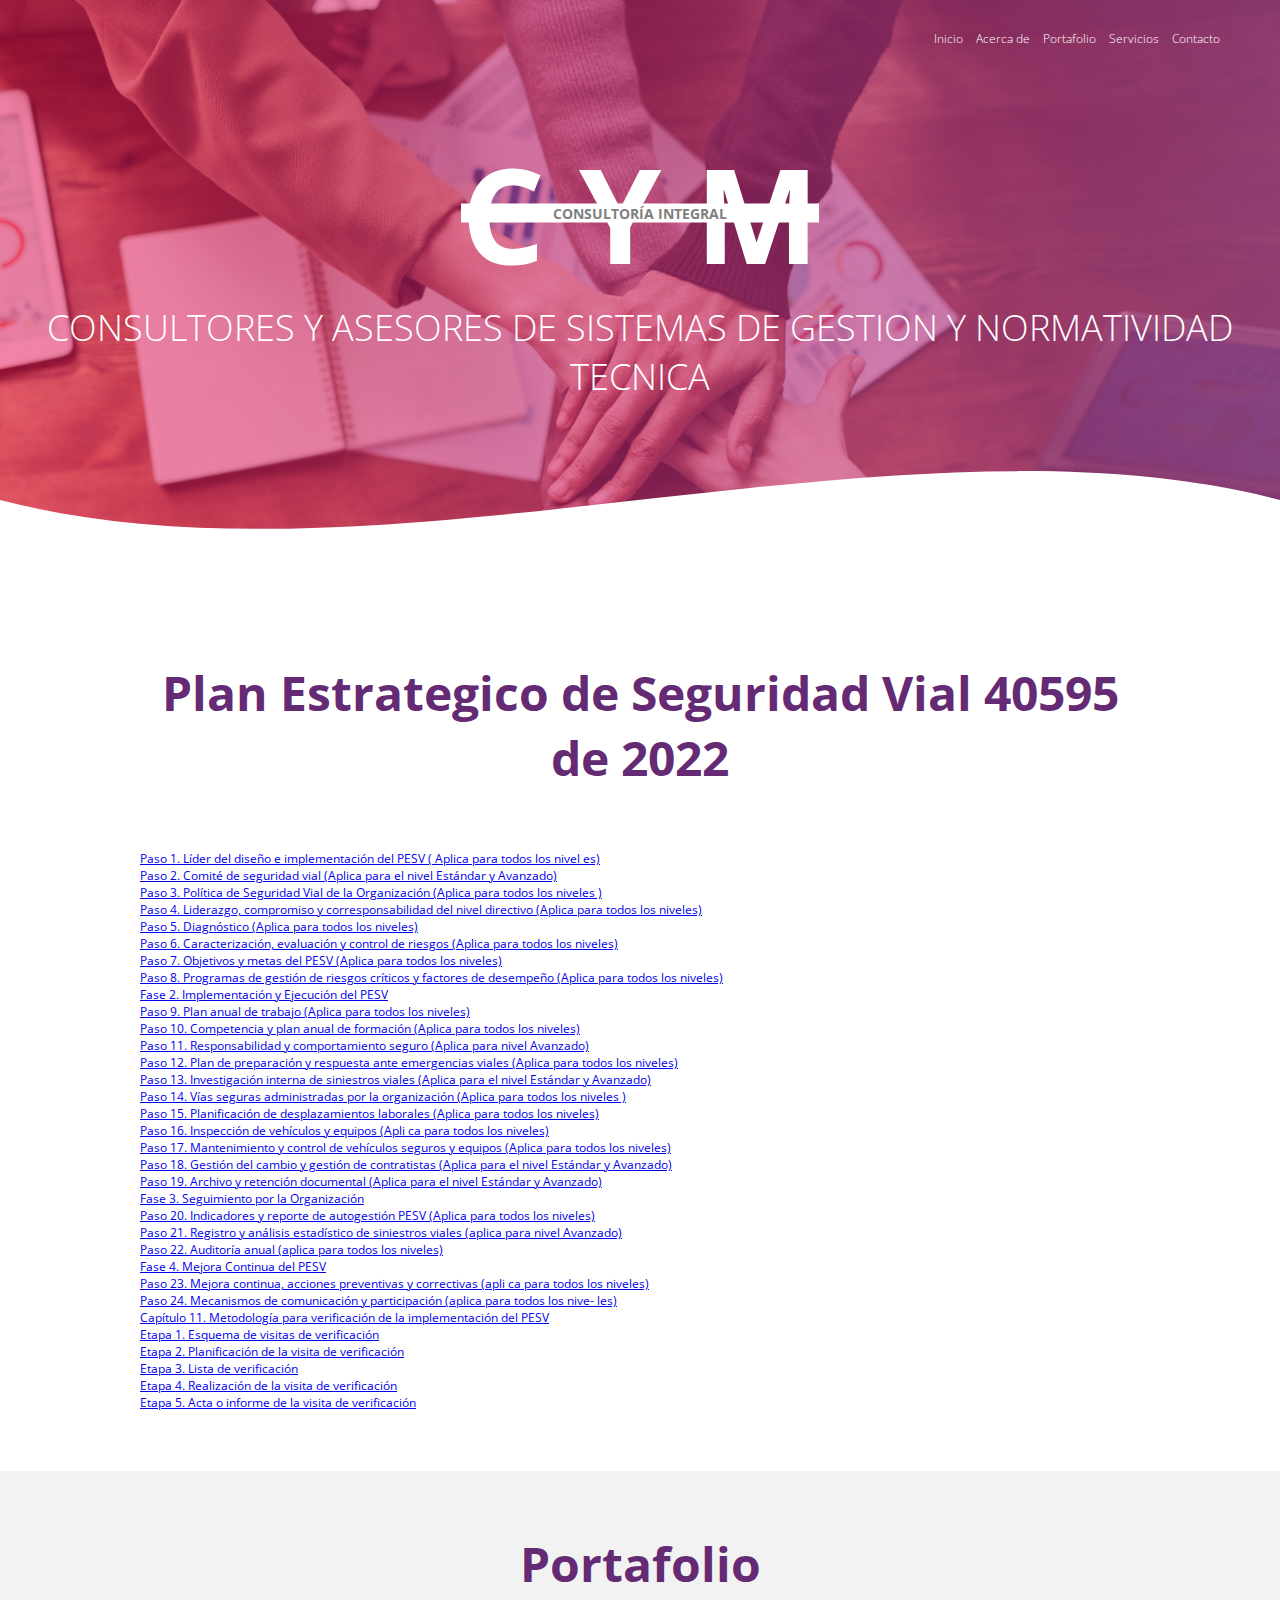
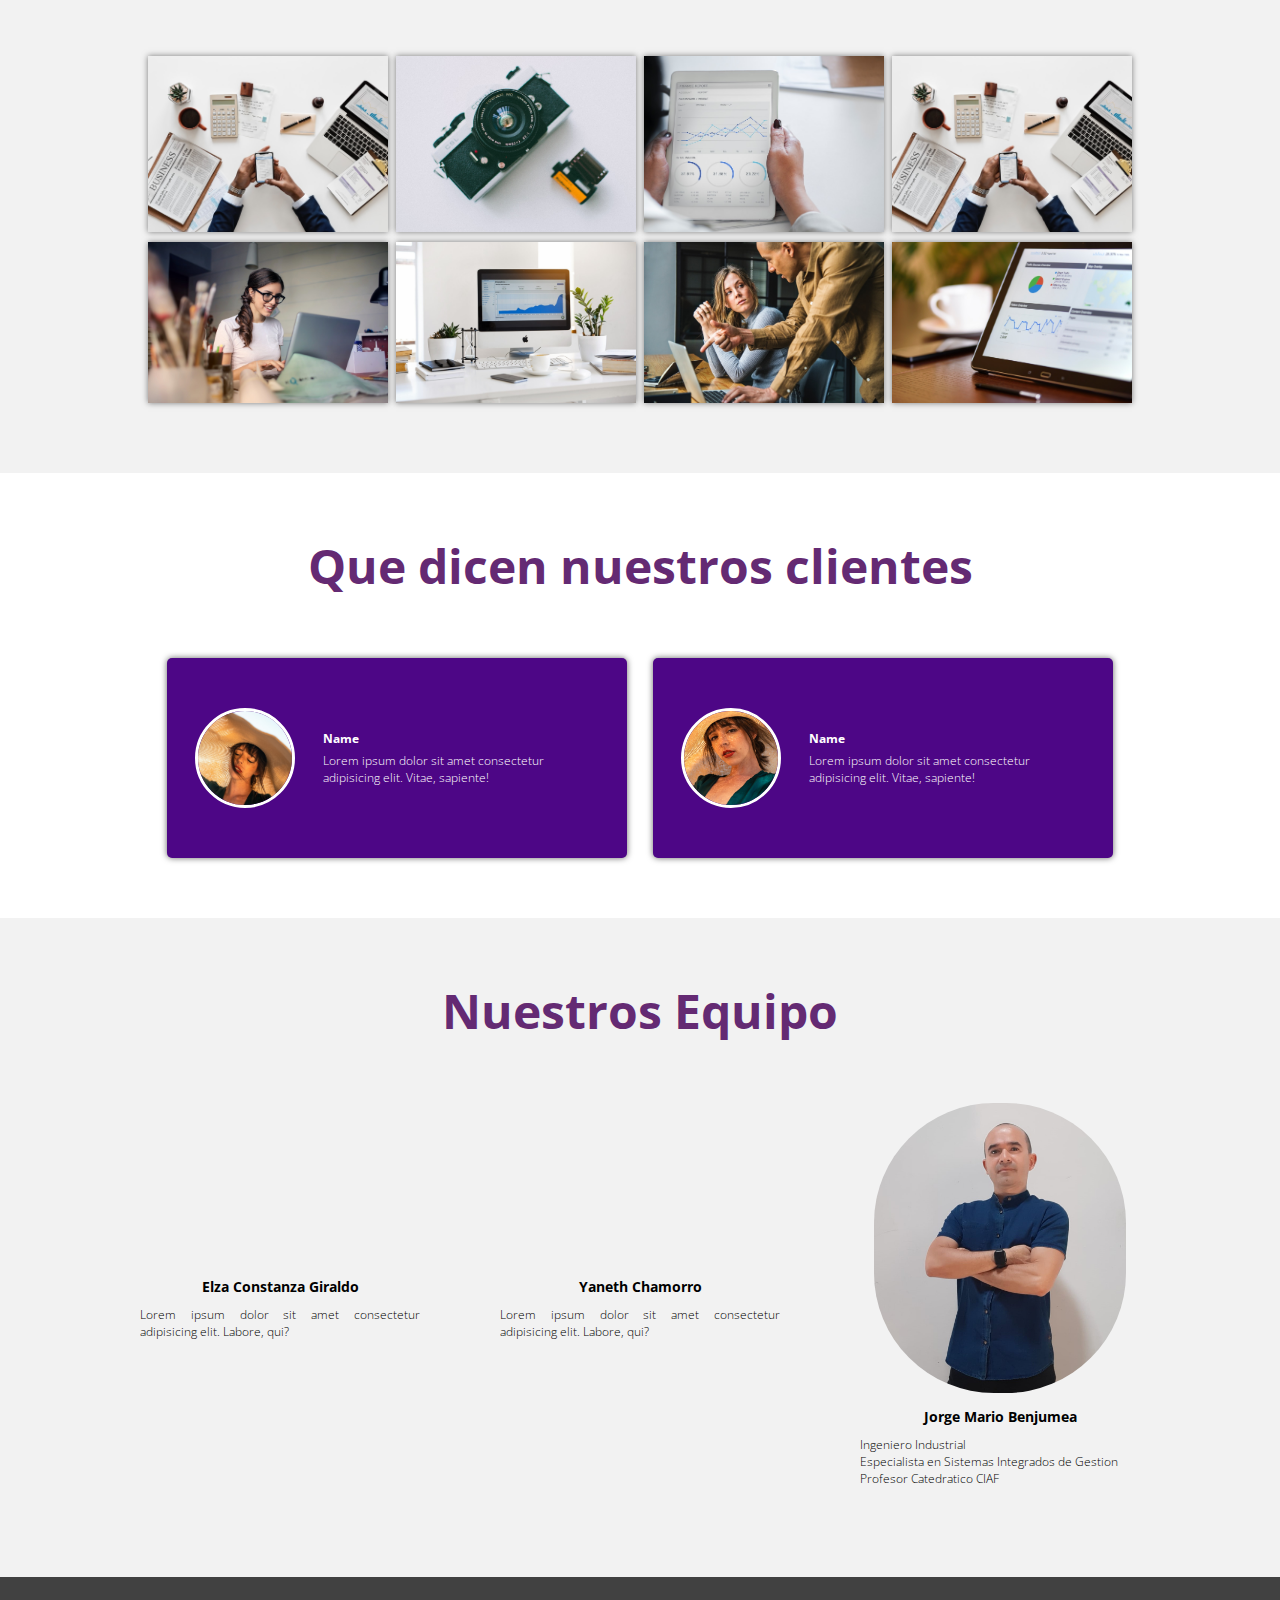
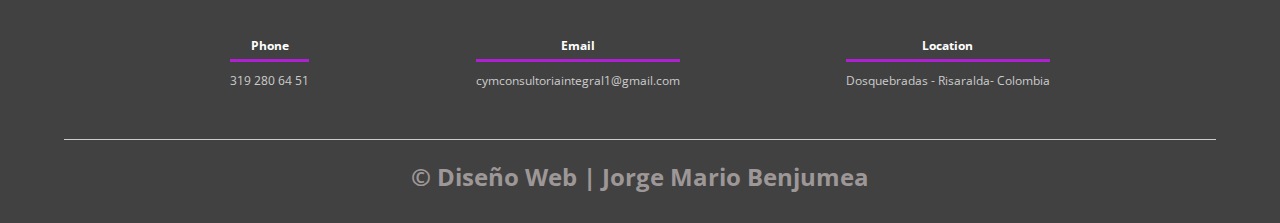
==== 40595.html @ 1478ca5f "Documentacion 40595" ====
<!DOCTYPE html>
<html lang="es">

<head>
    <meta charset="UTF-8">
    <meta name="viewport" content="width=device-width, initial-scale=1.0">
    <meta http-equiv="X-UA-Compatible" content="ie=edge">
    <title>PESV 40959</title>
    <link rel="shortcut icon" href="img/alexcgdesign.png" type="image/x-icon">
    <link rel="stylesheet" href="css/estilos.css">
    <link href="https://fonts.googleapis.com/css?family=Open+Sans:300,400,700,800&display=swap" rel="stylesheet"> 
</head>

<body>
    <header>
        <nav>
            <a href="#">Inicio</a>
            <a href="#">Acerca de</a>
            <a href="#">Portafolio</a>
            <a href="#">Servicios</a>
            <a href="#">Contacto</a>
        </nav>
        <section class="textos-header">
            <div class="logCentrado">
                <h1 class="textos-title">C Y M</h1>
                 <div class="texto-encima">CONSULTORÍA INTEGRAL</div>
                
            </div>
            <h2>CONSULTORES Y ASESORES DE SISTEMAS DE GESTION Y NORMATIVIDAD TECNICA</h2>
        </section>


        <div class="wave" style="height: 150px; overflow: hidden;"><svg viewBox="0 0 500 150" preserveAspectRatio="none"
                style="height: 100%; width: 100%;">
                <path d="M0.00,49.98 C150.00,150.00 349.20,-50.00 500.00,49.98 L500.00,150.00 L0.00,150.00 Z"
                    style="stroke: none; fill: #fff;"></path>
            </svg></div>
    </header>
    <main>
        <section class="contenedor">
            <h2 class="titulo">Plan Estrategico de Seguridad Vial 40595 de 2022</h2>
            <div class="norma40594">
                <a href="#paso1">Paso 1. Líder del diseño e implementación del PESV ( Aplica para todos los nivel es)</a>
<a href="#paso1">Paso  2. Comité  de seguridad vial (Aplica para el nivel Estándar  y  Avanzado)</a>
<a href="#paso1">Paso 3. Política de Seguridad Vial de la Organización (Aplica para todos los niveles )</a>
<a href="#paso1">Paso 4. Liderazgo, compromiso y corresponsabilidad del nivel directivo   (Aplica para todos los niveles) </a>
<a href="#paso1">Paso 5. Diagnóstico (Aplica para todos los niveles)</a>
<a href="#paso1">Paso 6. Caracterización, evaluación y control de riesgos (Aplica para todos los niveles)</a>
<a href="#paso1">Paso 7.  Objetivos y metas del PESV (Aplica para todos los niveles)</a>
<a href="#paso1">Paso 8. Programas de gestión de riesgos críticos y factores de desempeño (Aplica para todos los niveles)</a>
<a href="#paso1">Fase  2. Implementación y Ejecución del PESV</a>
<a href="#paso1">Paso  9.  Plan anual de trabajo (Aplica para todos los niveles)</a>
<a href="#paso1">Paso 10. Competencia y plan anual de formación (Aplica para todos los niveles)</a>
<a href="#paso1">Paso 11.  Responsabilidad y comportamiento seguro (Aplica para nivel Avanzado)</a>
<a href="#paso1">Paso 12. Plan de preparación y respuesta ante emergencias viales (Aplica para todos los niveles)</a>
<a href="#paso1">Paso 13. Investigación interna de siniestros viales (Aplica para el nivel Estándar y Avanzado)</a>
<a href="#paso1">Paso 14. Vías seguras administradas por la organización  (Aplica  para  todos  los  niveles )</a>
<a href="#paso1">Paso 15. Planificación de desplazamientos laborales (Aplica para todos los niveles)</a>
<a href="#paso1">Paso 16.  Inspección de vehículos y equipos (Apli ca para todos los niveles)</a>
<a href="#paso1">Paso 17. Mantenimiento y control de vehículos seguros y equipos (Aplica para todos los niveles)</a>
<a href="#paso1">Paso 18. Gestión del cambio y gestión de contratistas (Aplica para el nivel Estándar y Avanzado)</a>
<a href="#paso1">Paso 19. Archivo y retención documental (Aplica para el nivel Estándar y Avanzado)</a>
<a href="#paso1">Fase  3. Seguimiento por la Organización</a>
<a href="#paso1">Paso 20. Indicadores y reporte de autogestión PESV (Aplica para todos los niveles)</a>
<a href="#paso1">Paso 21. Registro y análisis estadístico de siniestros viales  (aplica  para nivel Avanzado)</a>
<a href="#paso1">Paso  22.  Auditoría  anual (aplica para todos los niveles)</a>
<a href="#paso1">Fase 4. Mejora Continua del PESV</a>
<a href="#paso1">Paso 23. Mejora continua, acciones preventivas y correctivas (apli ca para todos  los niveles) </a>
<a href="#paso1">Paso 24. Mecanismos de comunicación y participación (aplica para todos los nive- les)</a>
<a href="#paso1">Capítulo 11.  Metodología para verificación de la implementación del PESV</a>
<a href="#paso1">Etapa 1. Esquema de visitas de verificación</a>
<a href="#paso1">Etapa 2. Planificación de la visita de verificación</a>
<a href="#paso1">Etapa 3. Lista de verificación</a>
<a href="#paso1">Etapa 4. Realización de la visita de verificación</a>
<a href="#paso1">Etapa 5. Acta o informe de la visita de verificación</a>


            </div>
        </section>



        <section class="portafolio">
            <div class="contenedor">
                <h2 class="titulo">Portafolio</h2>
                <div class="galeria-port">
                    <div class="imagen-port">
                        <img src="img/img1.jpg" alt="">
                        <div class="hover-galeria">
                            <img src="img/icono1.png" alt="">
                            <p>Nuestro trabajo</p>
                        </div>
                    </div>
                    <div class="imagen-port">
                        <img src="img/img2.jpg" alt="">
                        <div class="hover-galeria">
                            <img src="img/icono1.png" alt="">
                            <p>Nuestro trabajo</p>
                        </div>
                    </div>
                    <div class="imagen-port">
                        <img src="img/img3.jpg" alt="">
                        <div class="hover-galeria">
                            <img src="img/icono1.png" alt="">
                            <p>Nuestro trabajo</p>
                        </div>
                    </div>
                    <div class="imagen-port">
                        <img src="img/img1.jpg" alt="">
                        <div class="hover-galeria">
                            <img src="img/icono1.png" alt="">
                            <p>Nuestro trabajo</p>
                        </div>
                    </div>
                    <div class="imagen-port">
                        <img src="img/img4.jpg" alt="">
                        <div class="hover-galeria">
                            <img src="img/icono1.png" alt="">
                            <p>Nuestro trabajo</p>
                        </div>
                    </div>
                    <div class="imagen-port">
                        <img src="img/img5.jpg" alt="">
                        <div class="hover-galeria">
                            <img src="img/icono1.png" alt="">
                            <p>Nuestro trabajo</p>
                        </div>
                    </div>
                    <div class="imagen-port">
                        <img src="img/img6.jpg" alt="">
                        <div class="hover-galeria">
                            <img src="img/icono1.png" alt="">
                            <p>Nuestro trabajo</p>
                        </div>
                    </div>
                    <div class="imagen-port">
                        <img src="img/img7.jpg" alt="">
                        <div class="hover-galeria">
                            <img src="img/icono1.png" alt="">
                            <p>Nuestro trabajo</p>
                        </div>
                    </div>
                </div>
            </div>
        </section>
        <section class="clientes contenedor">
            <h2 class="titulo">Que dicen nuestros clientes</h2>
            <div class="cards">
                <div class="card">
                    <img src="img/face1.jpg" alt="">
                    <div class="contenido-texto-card">
                        <h4>Name</h4>
                        <p>Lorem ipsum dolor sit amet consectetur adipisicing elit. Vitae, sapiente!</p>
                    </div>
                </div>
                <div class="card">
                    <img src="img/face2.jpg" alt="">
                    <div class="contenido-texto-card">
                        <h4>Name</h4>
                        <p>Lorem ipsum dolor sit amet consectetur adipisicing elit. Vitae, sapiente!</p>
                    </div>
                </div>
            </div>
        </section>
        <section class="about-services">
            <div class="contenedor">
                <h2 class="titulo">Nuestros Equipo</h2>
                <div class="servicio-cont">
                    <div class="servicio-ind">
                        <img src="" alt="">
                        <h3>Elza Constanza Giraldo</h3>
                        <p>Lorem ipsum dolor sit amet consectetur adipisicing elit. Labore, qui?</p>
                    </div>
                    <div class="servicio-ind">
                        <img src="" alt="">
                        <h3>Yaneth Chamorro</h3>
                        <p>Lorem ipsum dolor sit amet consectetur adipisicing elit. Labore, qui?</p>
                    </div>
                    <div class="servicio-ind">
                        <img src="img/Jorge Asesor.jpeg" alt="">
                        <h3>Jorge Mario Benjumea</h3>
                        <p><Label>Ingeniero Industrial</Label></p>
                        <p><Label>Especialista en Sistemas Integrados de Gestion</Label></p>
                        <p><Label>Profesor Catedratico CIAF</Label></p>
                    </div>
                </div>
            </div>
        </section>
    </main>
    <footer>
        <div class="contenedor-footer">
            <div class="content-foo">
                <h4>Phone</h4>
                <p>319 280 64 51</p>
            </div>
            <div class="content-foo">
                <h4>Email</h4>
                <p>cymconsultoriaintegral1@gmail.com</p>
            </div>
            <div class="content-foo">
                <h4>Location</h4>
                <p>Dosquebradas - Risaralda- Colombia</p>
            </div>
        </div>
        <h2 class="titulo-final">&copy; Diseño Web | Jorge Mario Benjumea</h2>
    </footer>
</body>

</html>
---- css/estilos.css ----
* {
    margin: 0;
    padding: 0;
    box-sizing: border-box;
}

body {
    font-family: 'open sans';
    font-size: 12px;
}


.contenedor {
    padding: 60px 0;
    width: 90%;
    max-width: 1000px;
    margin: auto;
    overflow: hidden;
}

.titulo {
    color: #642a73;
    font-size: 4em;
    text-align: center;
    margin-bottom: 60px;
}

/* Header */

header {
    width: 100%;
    height: 600px;
    background: #bc4e9c;
    /* fallback for old browsers */
    background: -webkit-linear-gradient(to right, hsla(340, 95%, 50%, 0.459), hsla(317, 45%, 52%, 0.664)), url(../img/portada.jpg);
    /* Chrome 10-25, Safari 5.1-6 */
    background: linear-gradient(to right, hsla(340, 95%, 50%, 0.459), hsla(317, 45%, 52%, 0.664)), url(../img/portada.jpg);
    /* W3C, IE 10+/ Edge, Firefox 16+, Chrome 26+, Opera 12+, Safari 7+ */
    background-size: cover;
    background-attachment: fixed;
    position: relative;
}

nav{
    text-align: right;
    padding: 30px 50px 0 0;
}

nav > a{
    color:#fff;
    font-weight: 300;
    text-decoration: none;
    margin-right: 10px;
}

nav > a:hover{
    text-decoration: underline;
}

header .textos-header{
    display: flex;
    height: 430px;
    width: 100%;
    align-items: center;
    justify-content: center;
    flex-direction: column;
    text-align: center;
}

.logCentrado{
    position: relative;
    display: inline-block;
    text-align: center;
}
.texto-encima{
    position: absolute;
    top: 50%;
    left: 50%;
    transform: translate(-50%, -50%);
    font-size: 1.2em;
    background-color: #fff;
    width: 100%;
    font-weight: bold;
    color: gray;
    

}

.textos-header h1{
    font-size: 11em;
    color:#fff;
}

.textos-header h2{
    font-size: 3em;
    font-weight: 300;
    color:#fff;
}

.wave{
    position: absolute;
    bottom: 0;
    width: 100%;
}

/* About us */

main .sobre-nosotros{
    padding: 30px 0 60px 0;
}
.contenedor-sobre-nosotros{
    display: flex;
    justify-content: space-evenly;
}

.imagen-about-us{
    width: 48%;
}

.sobre-nosotros .contenido-textos{
    width: 48%;
}

.contenido-textos h3{
    margin-bottom: 15px;
}

.contenido-textos h3 span{
    background: #4d0686;
    color: #fff;
    border-radius: 50%;
    display: inline-block;
    text-align: center;
    width: 30px;
    height: 30px;
    padding: 2px;
    box-shadow: 0 0 6px 0 rgba(0, 0, 0, .5);
    margin-right: 5px;
}

.contenido-textos p{
    padding: 0px 0px 30px 15px;
    font-weight: 300;
    text-align: justify;
}

/* Galeria */


.portafolio{
    background: #f2f2f2;
}

.galeria-port{
    display: flex;
    justify-content: space-evenly;
    flex-wrap: wrap;
}

.imagen-port{
    width: 24%;
    margin-bottom: 10px;
    overflow: hidden;
    position: relative;
    cursor: pointer;
    box-shadow: 0 0 6px 0 rgba(0, 0, 0, .5);
}

.imagen-port > img{
    width: 100%;
    height: 100%;
    object-fit: cover;
    display: block;
}

.hover-galeria{
    position: absolute;
    width: 100%;
    height: 100%;
    top: 0;
    transform: scale(0);
    background: hsla(273,91%,27%, 0.7);
    transition: transform .5s;
    display: flex;
    justify-content: center;
    align-items: center;
    flex-direction: column;
}

.hover-galeria img{
    width: 50px;
}

.hover-galeria p{
    color: #fff;
}

.imagen-port:hover .hover-galeria{
    transform: scale(1);
}

/* Clients */

.cards{
    display: flex;
    justify-content: space-evenly;
}

.cards .card{
    background: #4d0686;
    display: flex;
    width: 46%;
    height: 200px;
    align-items: center;
    justify-content: space-evenly;
    border-radius: 5px;
    box-shadow: 0 0 6px 0 rgba(0, 0, 0, 0.6);
}

.cards .card img{
    width: 100px;
    height: 100px;
    object-fit: cover;
    border: 3px solid #fff;
    border-radius: 50%;
    display: block;
}

.cards .card > .contenido-texto-card{
    width: 60%;
    color: #fff;
}

.cards .card > .contenido-texto-card p{
    font-weight: 300;
    padding-top: 5px;
}

/*  Our team */

.about-services{
    background: #f2f2f2;
    padding-bottom: 30px;
}


.servicio-cont{
    display:flex;
    justify-content: space-between;
    align-items: center;
}

.servicio-ind{
    width: 28%;
    text-align: center;
}

.servicio-ind img{
    width: 90%;
    border-radius: 10em;
}

.servicio-ind h3{
    margin: 10px 0;
}

.servicio-ind p{
    font-weight: 300;
    text-align: justify;
}

/* footer */

footer{
    background: #414141;
    padding: 60px 0 30px 0;
    margin: auto;
    overflow: hidden;
}

.contenedor-footer{
    display: flex;
    width: 90%;
    justify-content: space-evenly;
    margin: auto;
    padding-bottom: 50px;
    border-bottom: 1px solid #ccc;
}

.content-foo{
    text-align: center;
}

.content-foo h4{
    color: #fff;
    border-bottom: 3px solid #af20d3;
    padding-bottom: 5px;
    margin-bottom: 10px;
}

.content-foo p{
    color: #ccc;
}

.titulo-final{
    text-align: center;
    font-size: 2em;
    margin: 20px 0 0 0;
    color: #9e9797;
}

@media screen and (max-width:900px){
    header{
        background-position: center;
    }

    .contenedor-sobre-nosotros{
        flex-direction: column;
        justify-content: center;
        align-items: center;
    }

    .sobre-nosotros .contenido-textos{
        width: 90%;
    }

    .imagen-about-us{
        width: 90%;
    }

    /* Galeria */

    .imagen-port{
        width: 44%;
    }

    /* Clientes */

    .cards{
        flex-direction: column;
        justify-content: center;
        align-items: center;
    }

    .cards .card{
        width: 90%;
    }

    .cards .card:first-child{
        margin-bottom: 30px;
    }

    /* servicios */

    .servicio-cont{
        justify-content: center;
        flex-direction: column;
    }

    .servicio-ind{
        width: 100%;
        text-align: center;
    }

    .servicio-ind:nth-child(1), .servicio-ind:nth-child(2){
        margin-bottom: 60px;
    }

    .servicio-ind img{
        width: 90%;
    }
}

@media screen and (max-width:500px){
    nav{
        text-align: center;
        padding: 30px 0 0 0;
    }

    nav > a{
        margin-right: 5px;
    }

    .textos-header h1{
        font-size: 3em;
    }

    .textos-header h2{
        font-size: 20px;
    }

    /* ABOUT US */

    .imagen-about-us{
        margin-bottom: 60px;
        width: 99%;
    }

    .sobre-nosotros .contenido-textos{
        width: 95%;
    }

    /* Galeria */

    .imagen-port{
        width: 95%;
    }

    /* Clients */

    .cards .card{
        height: 450px;
        display: flex;
        flex-direction: column;
        align-items: center;
    }

    .cards .card img{
        width: 90px;
        height: 90px;
    }

    /* Footer */

    .contenedor-footer{
        flex-direction: column;
        border: none;
    }

    .content-foo{
        margin-bottom: 20px;
        text-align: center;
    }

    .content-foo h4{
        border: none;
    }

    .content-foo p{
        color: #ccc;
        border-bottom: 1px solid #f2f2f2;
        padding-bottom: 20px;
    }

    .titulo-final{
        font-size: 2em;
    }
}



.norma40594{
display: flex;
flex-direction: column;
}
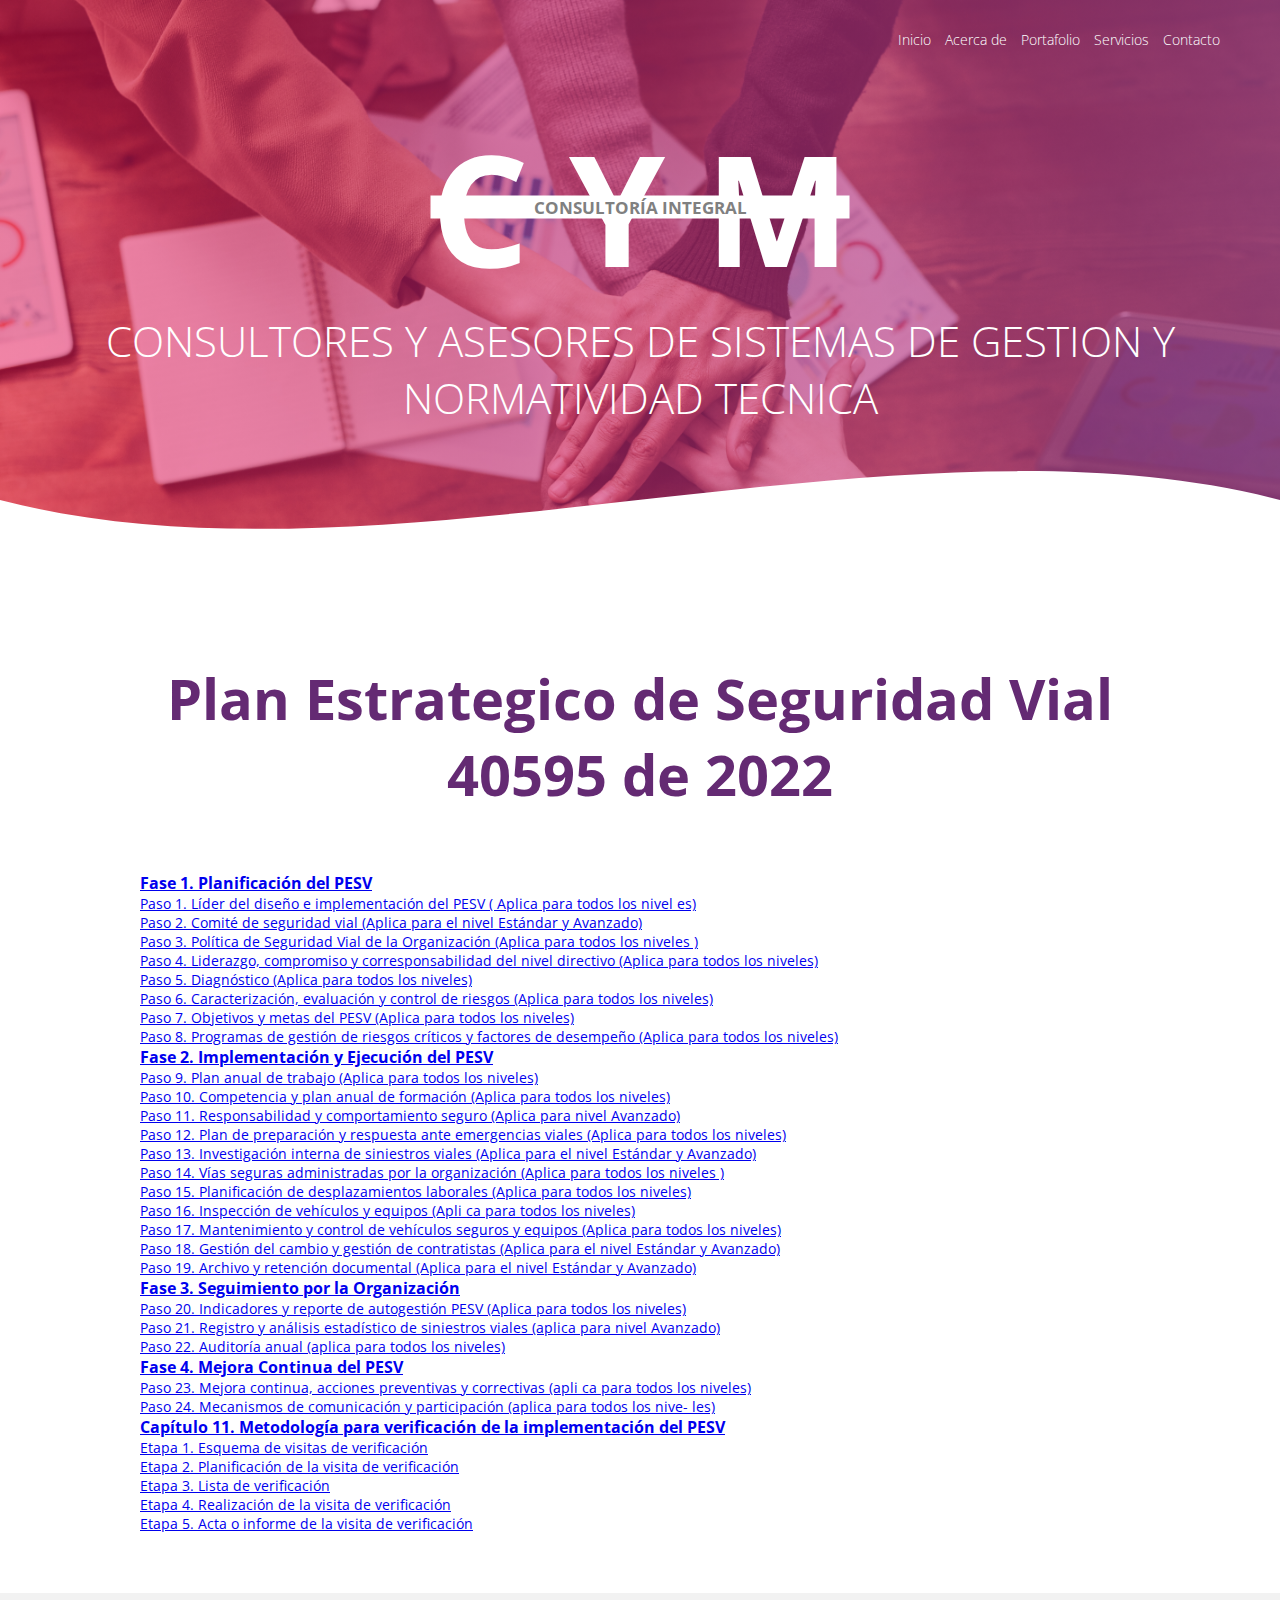
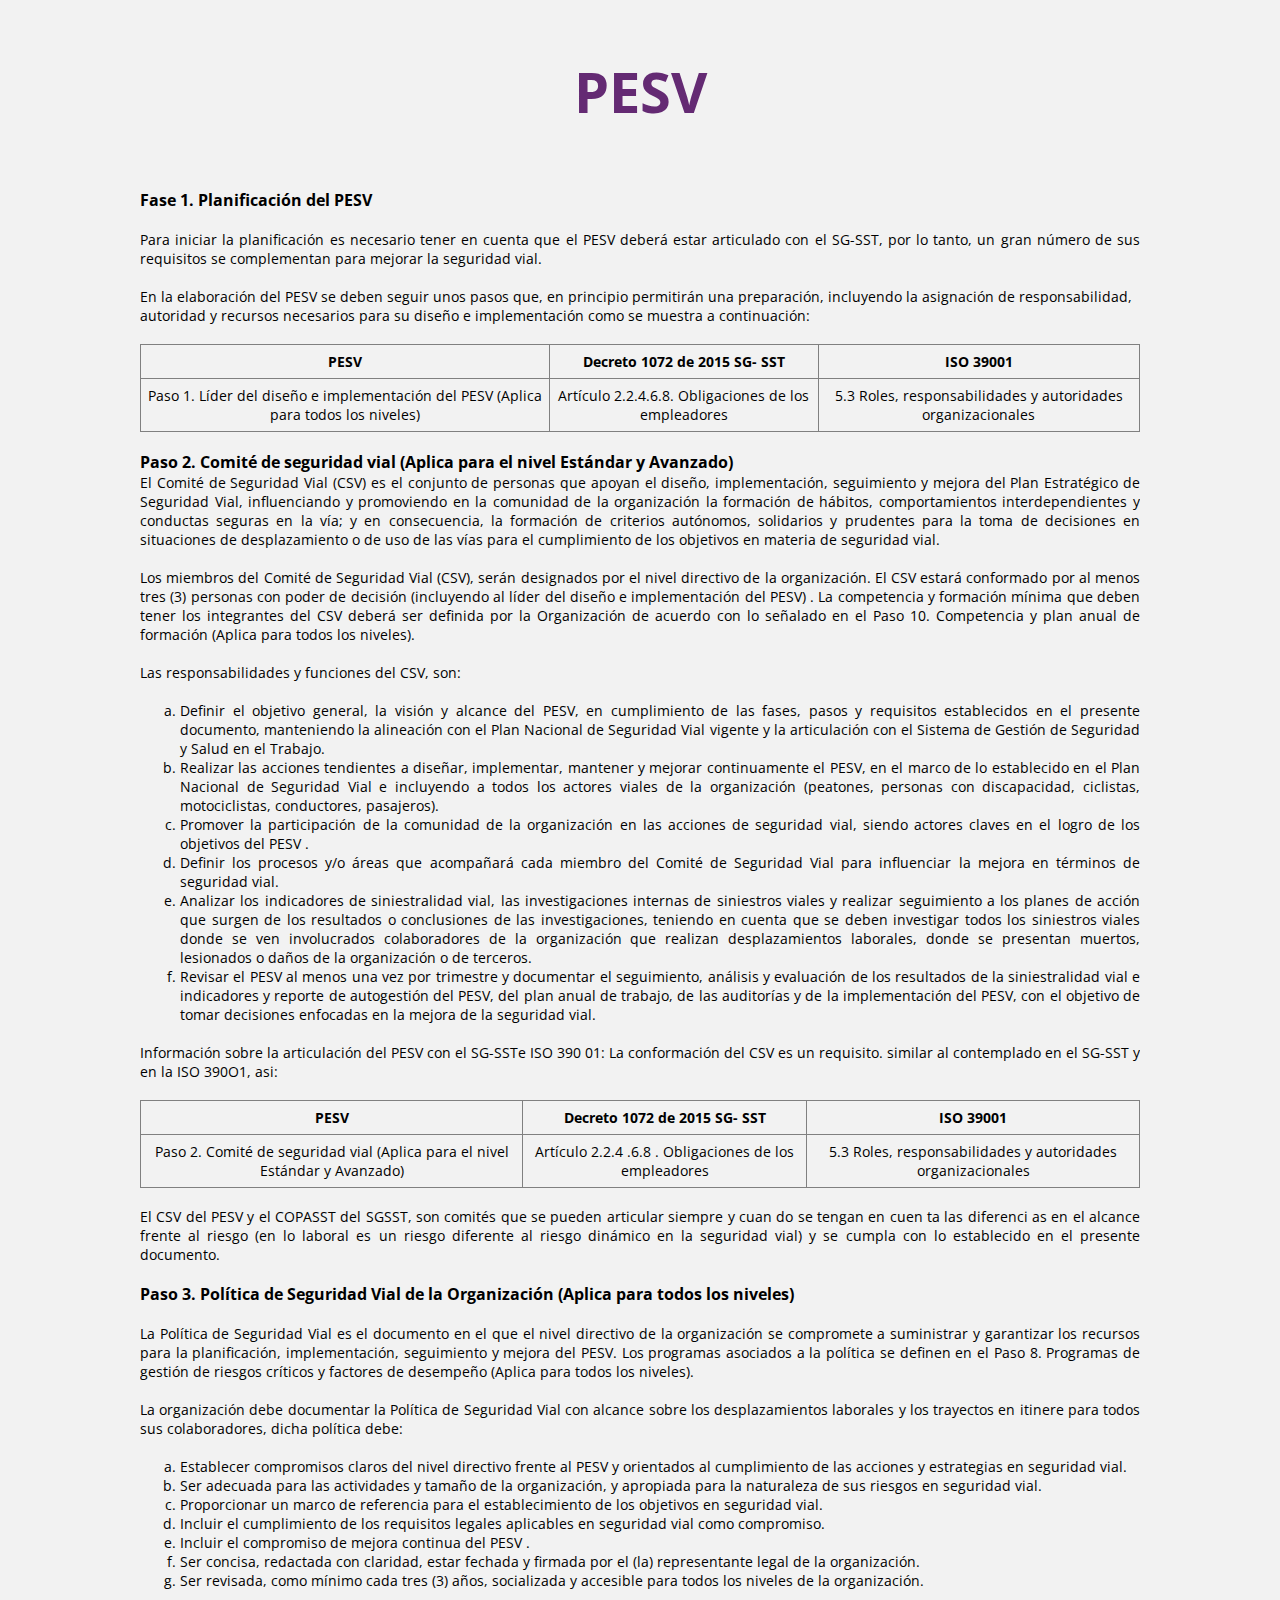
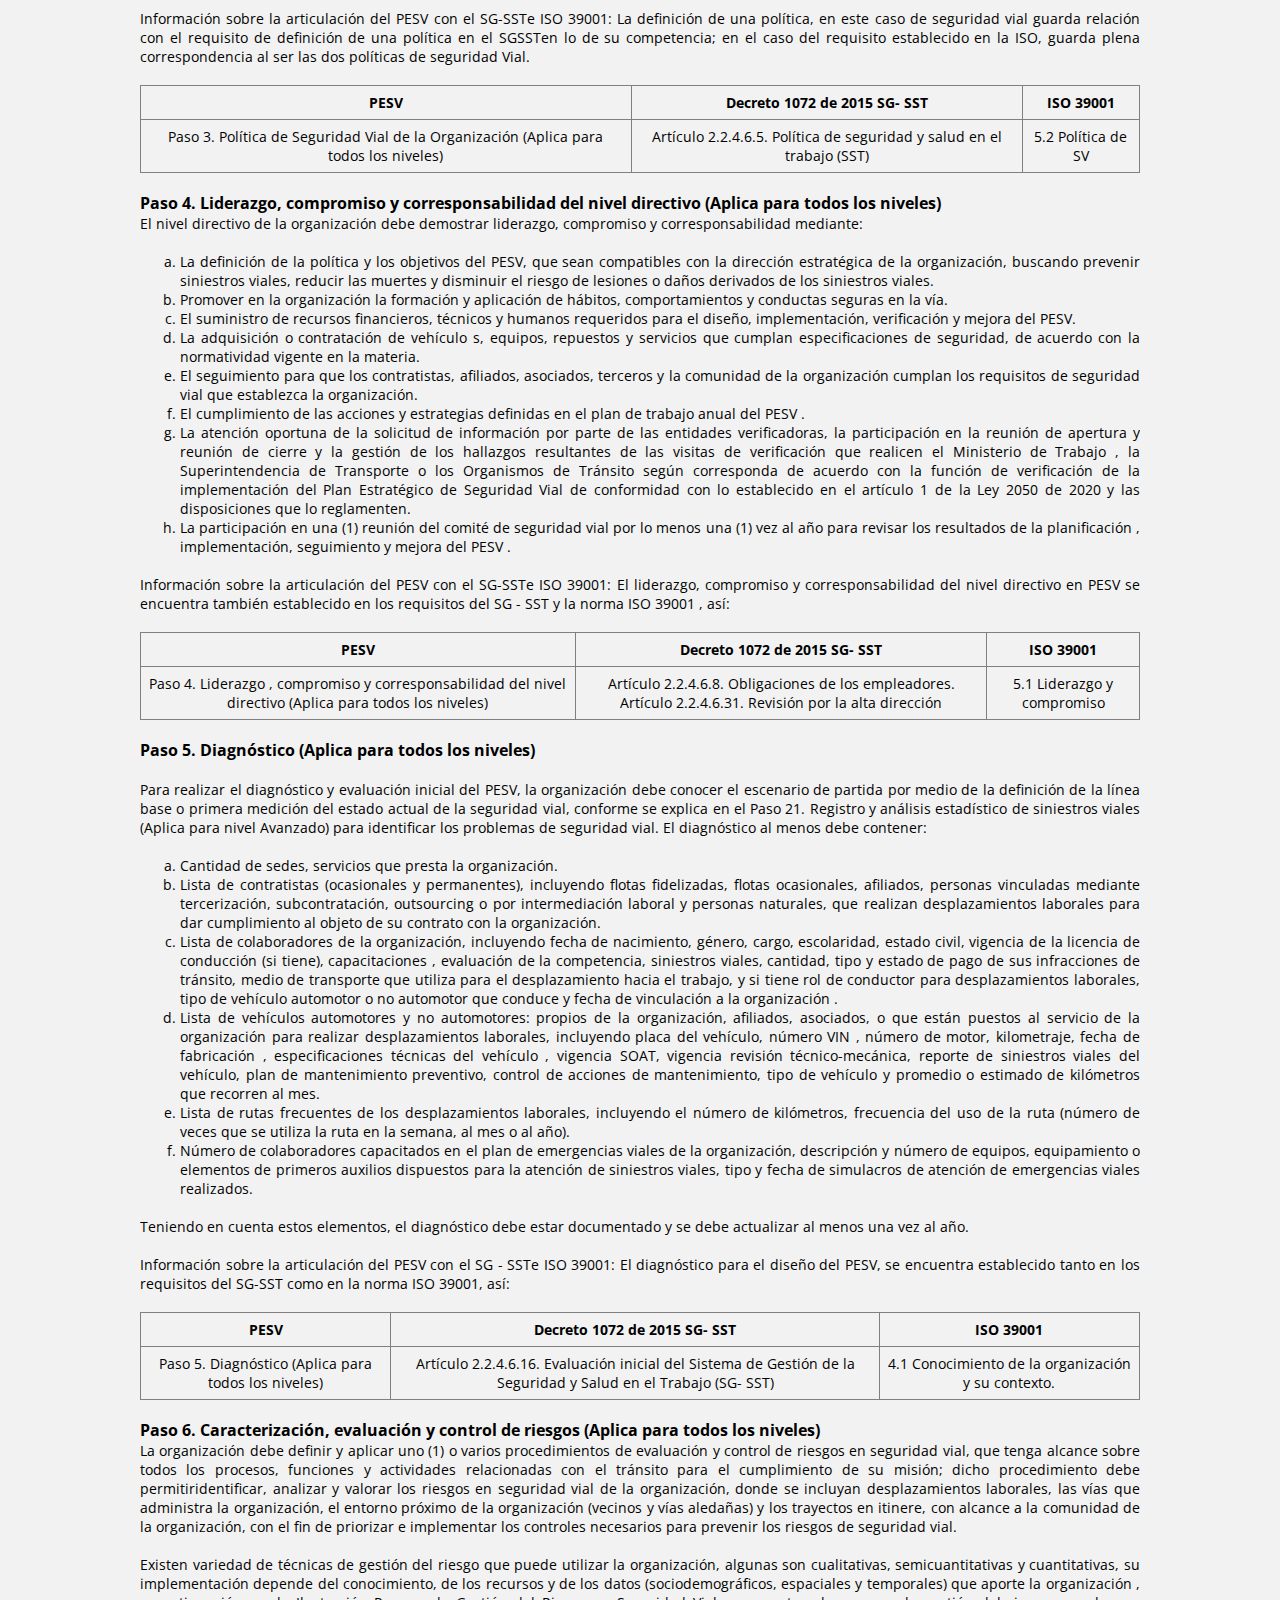
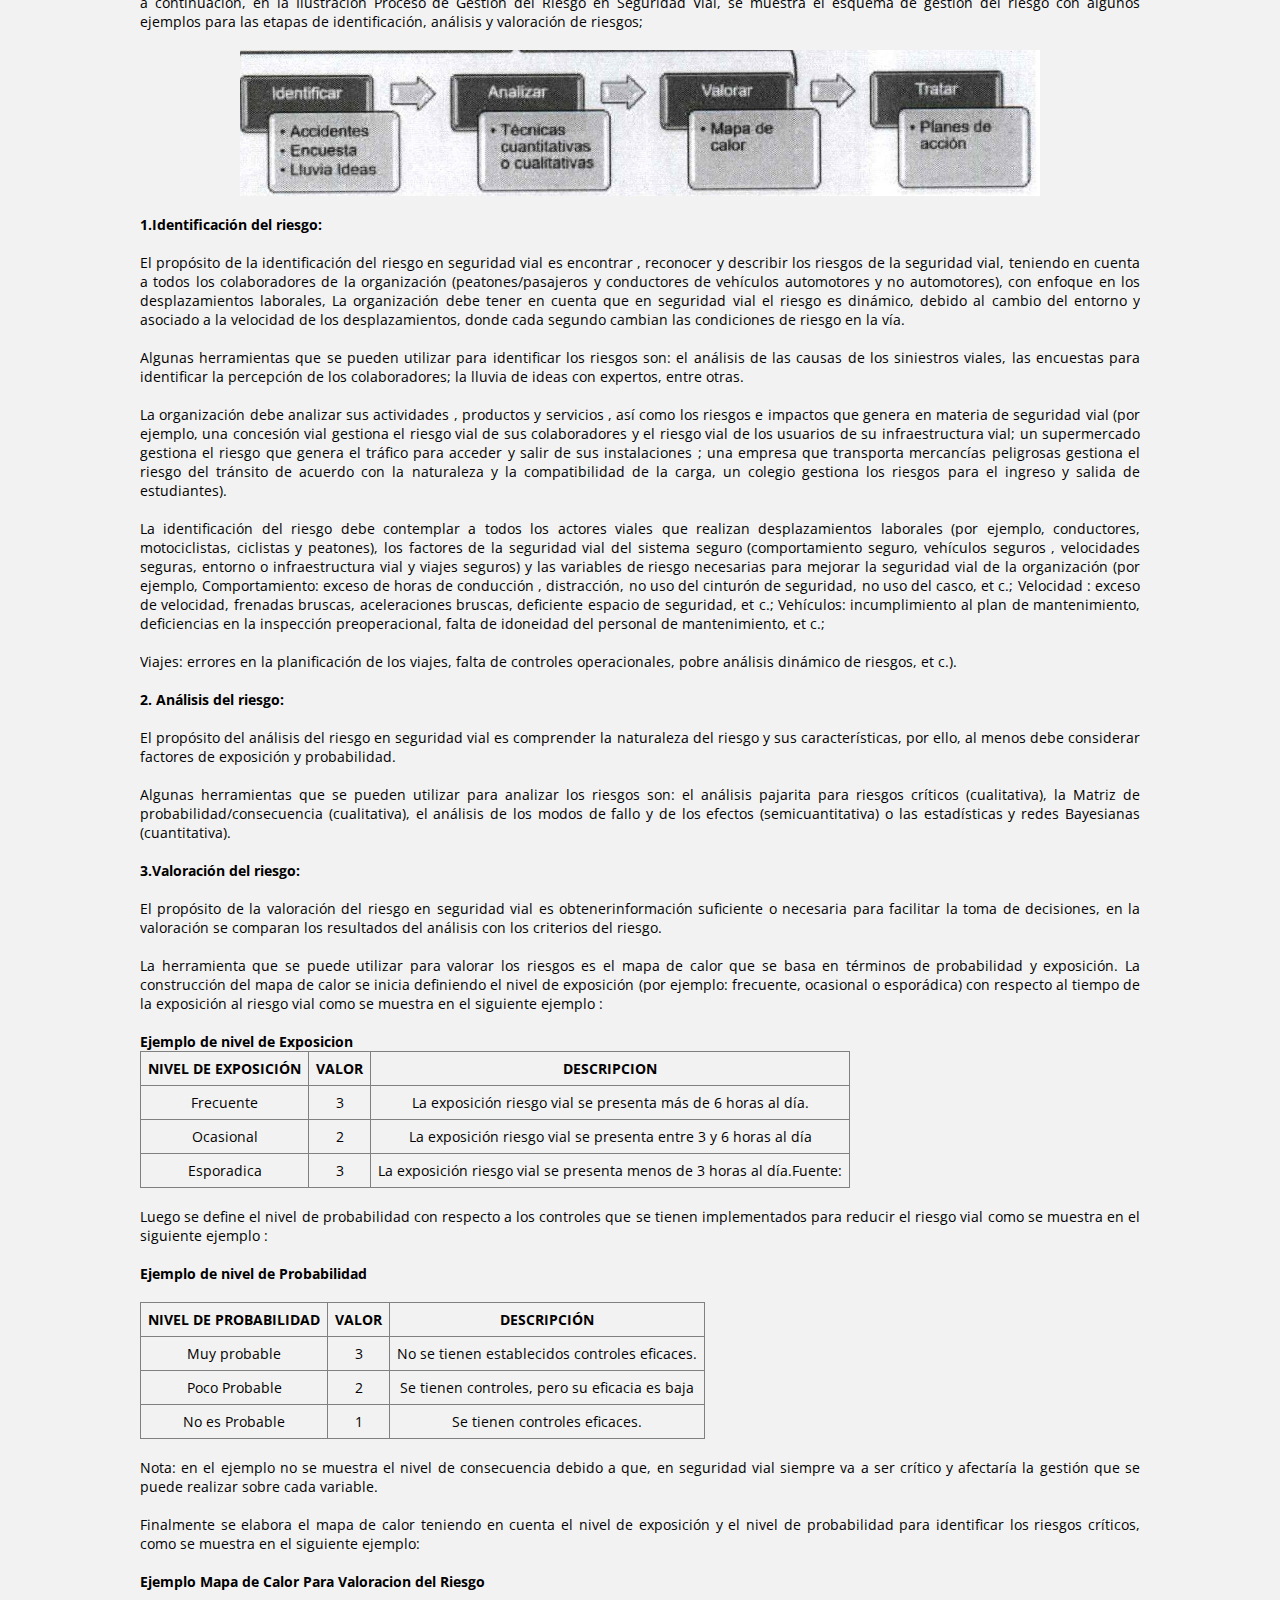
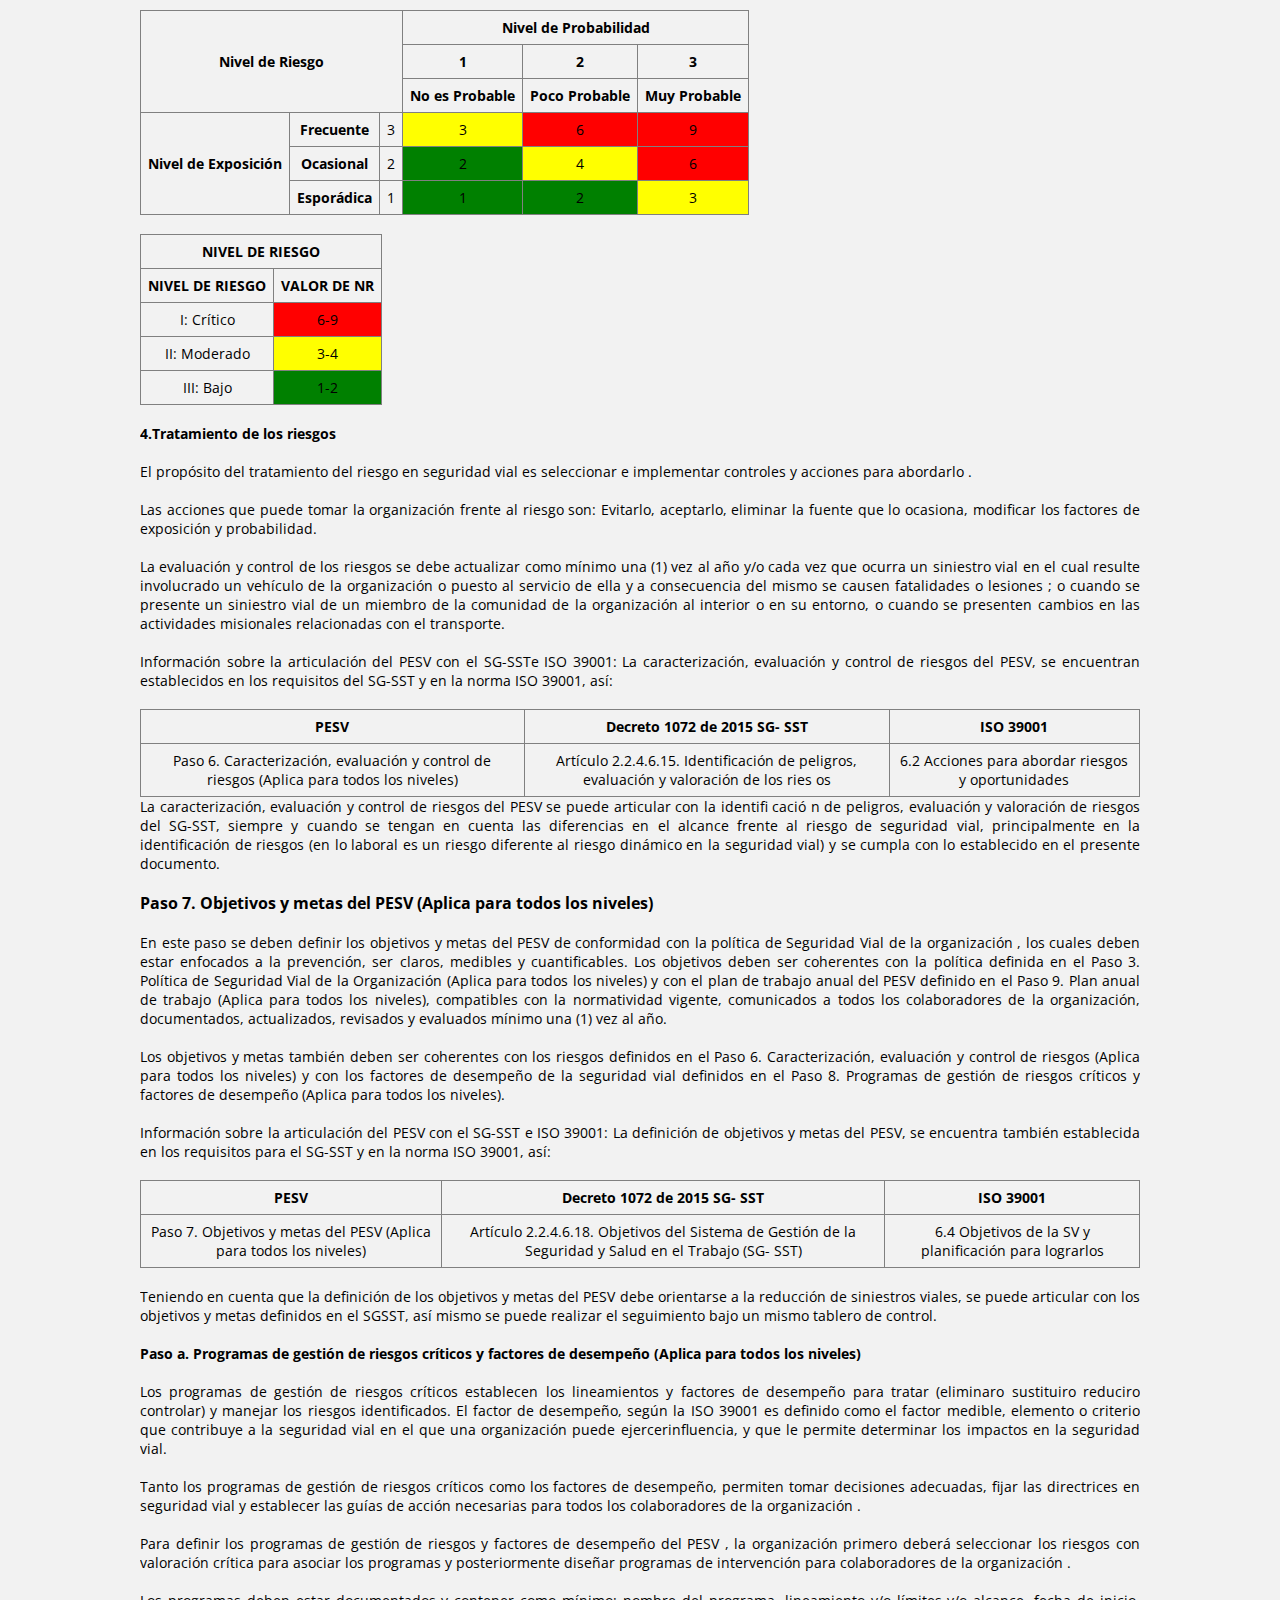
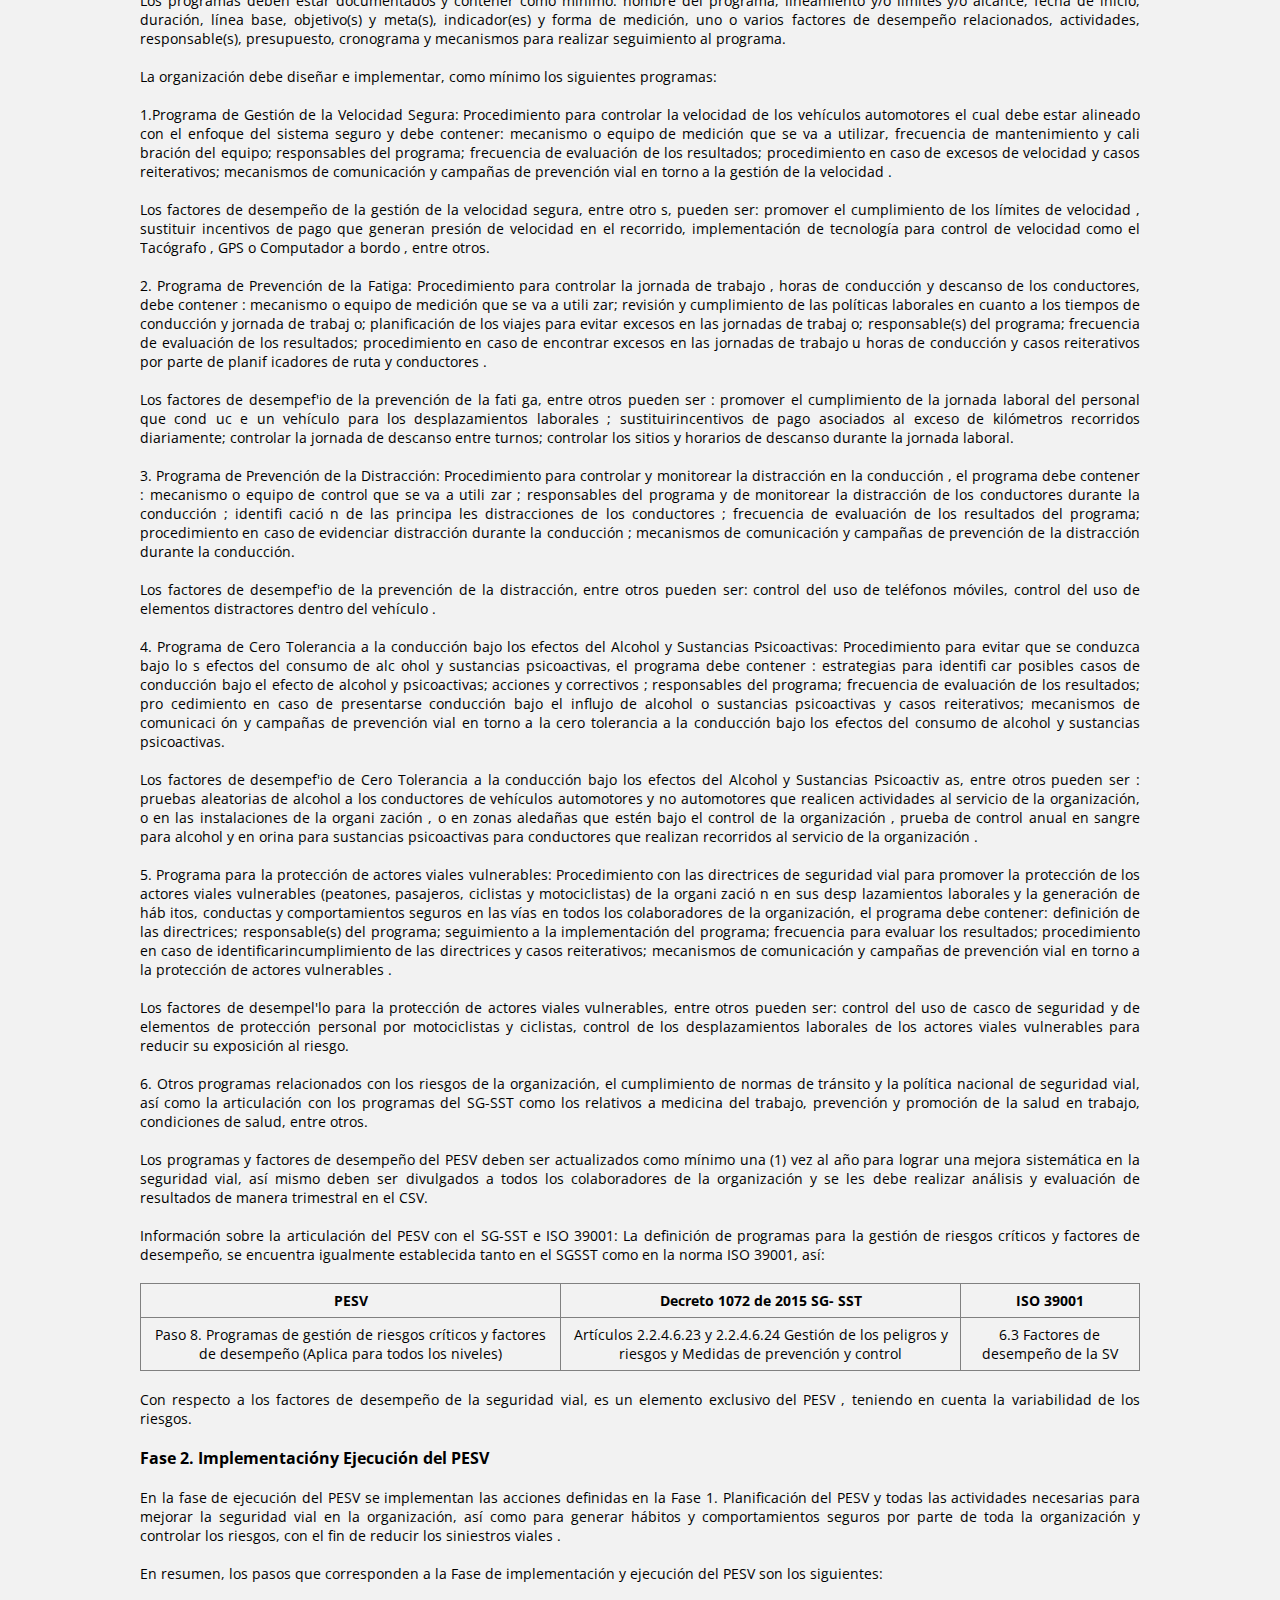
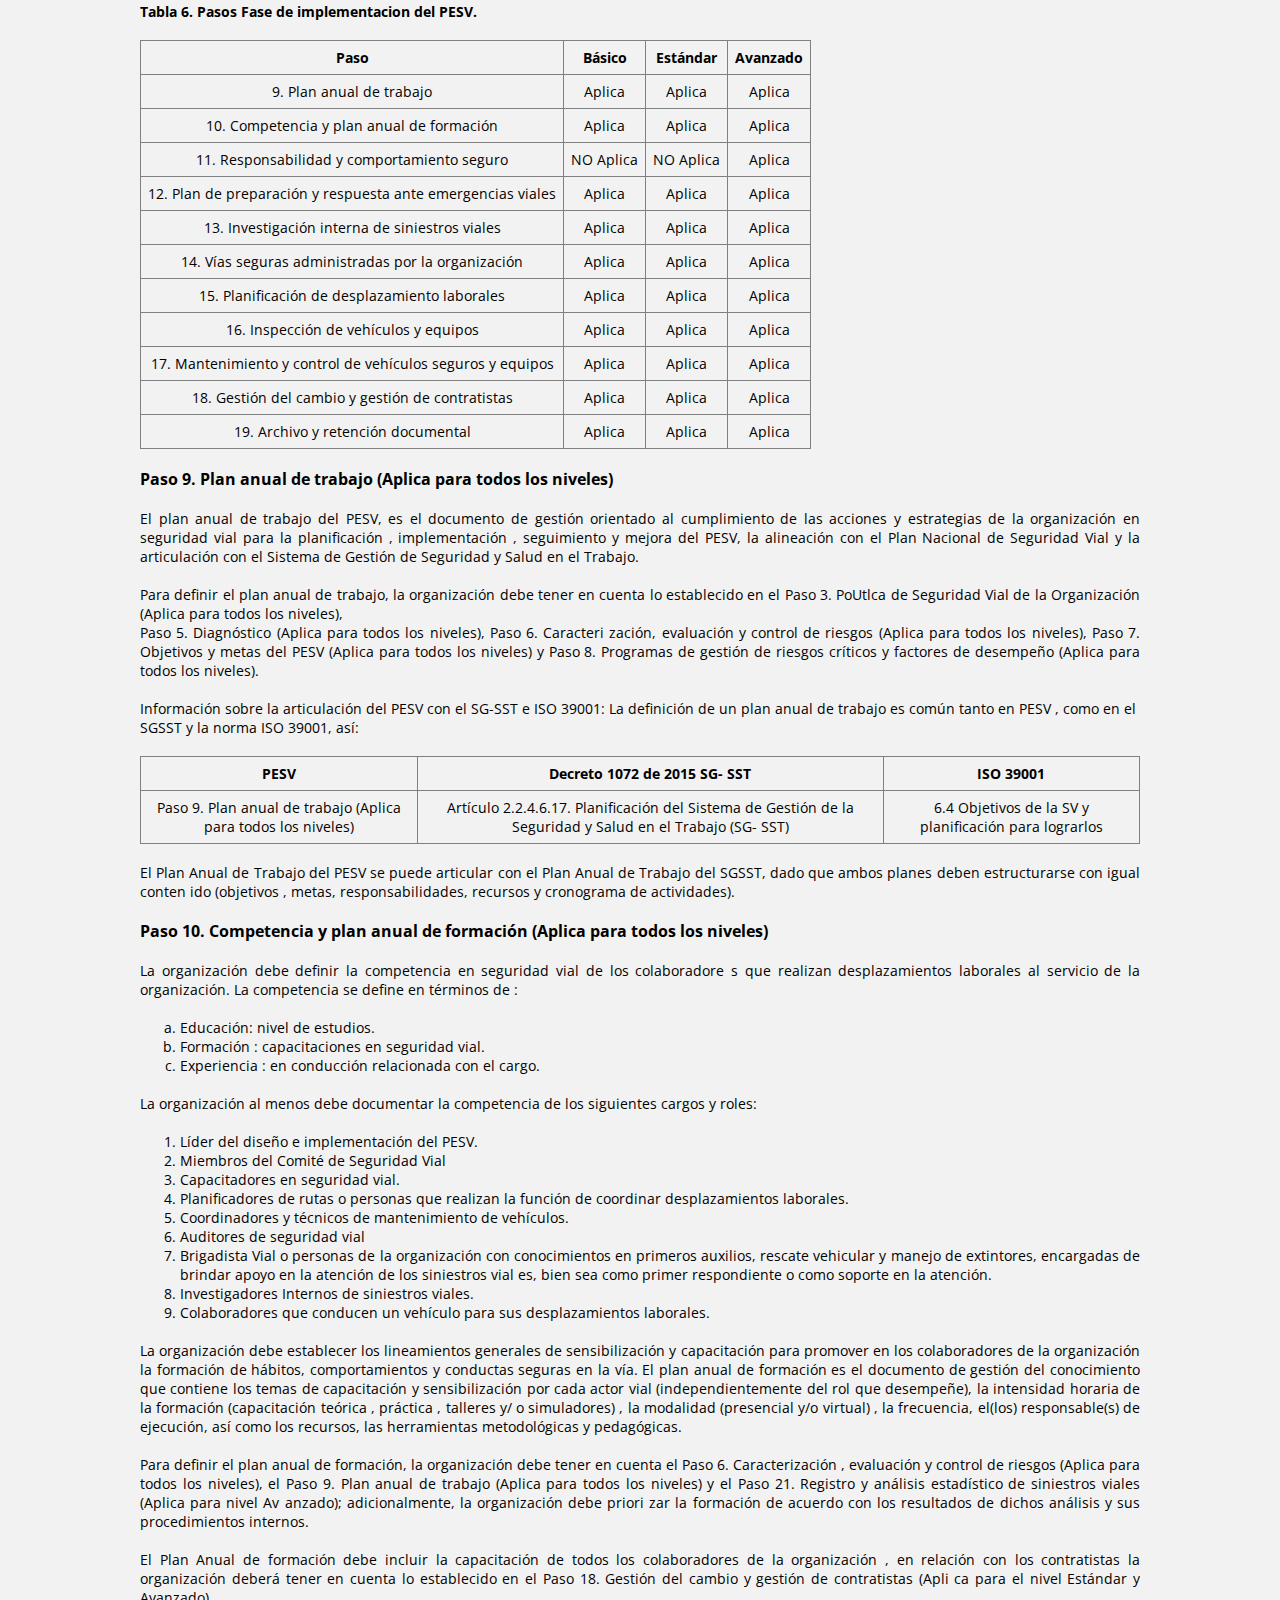
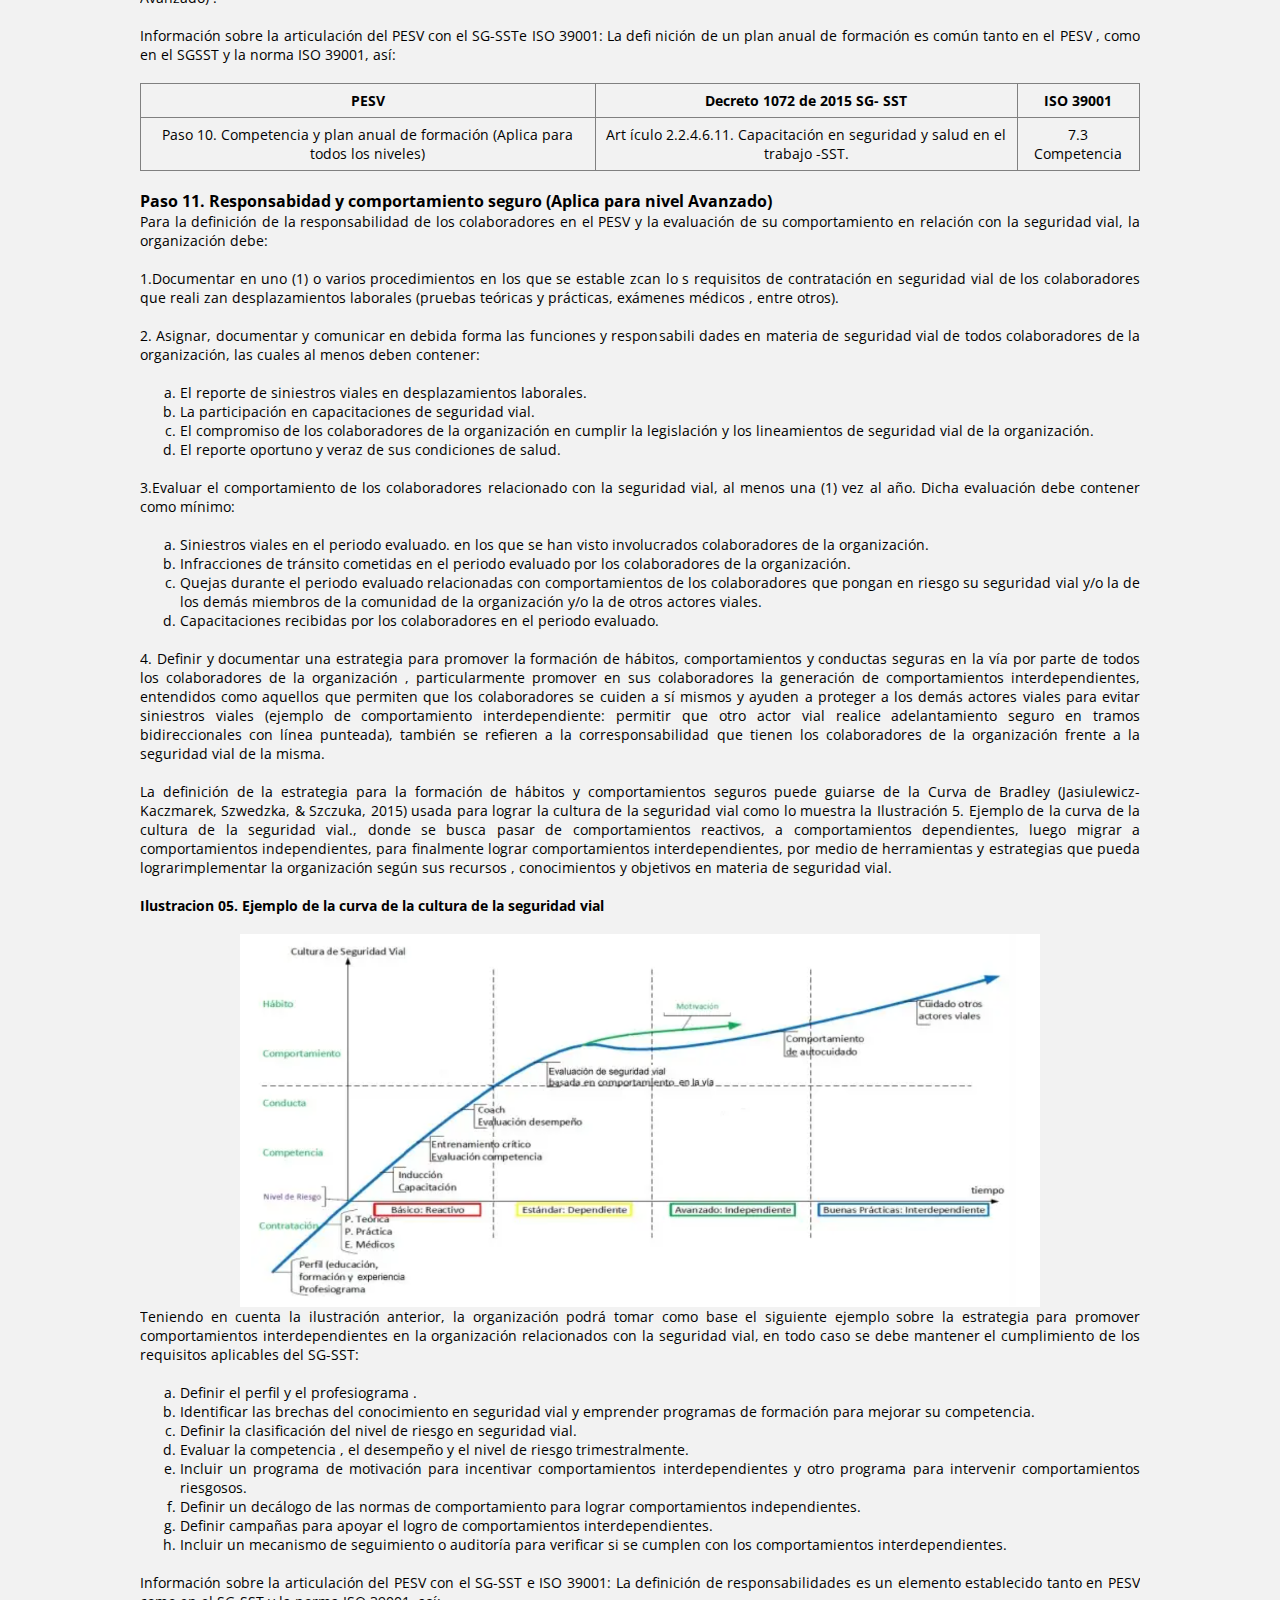
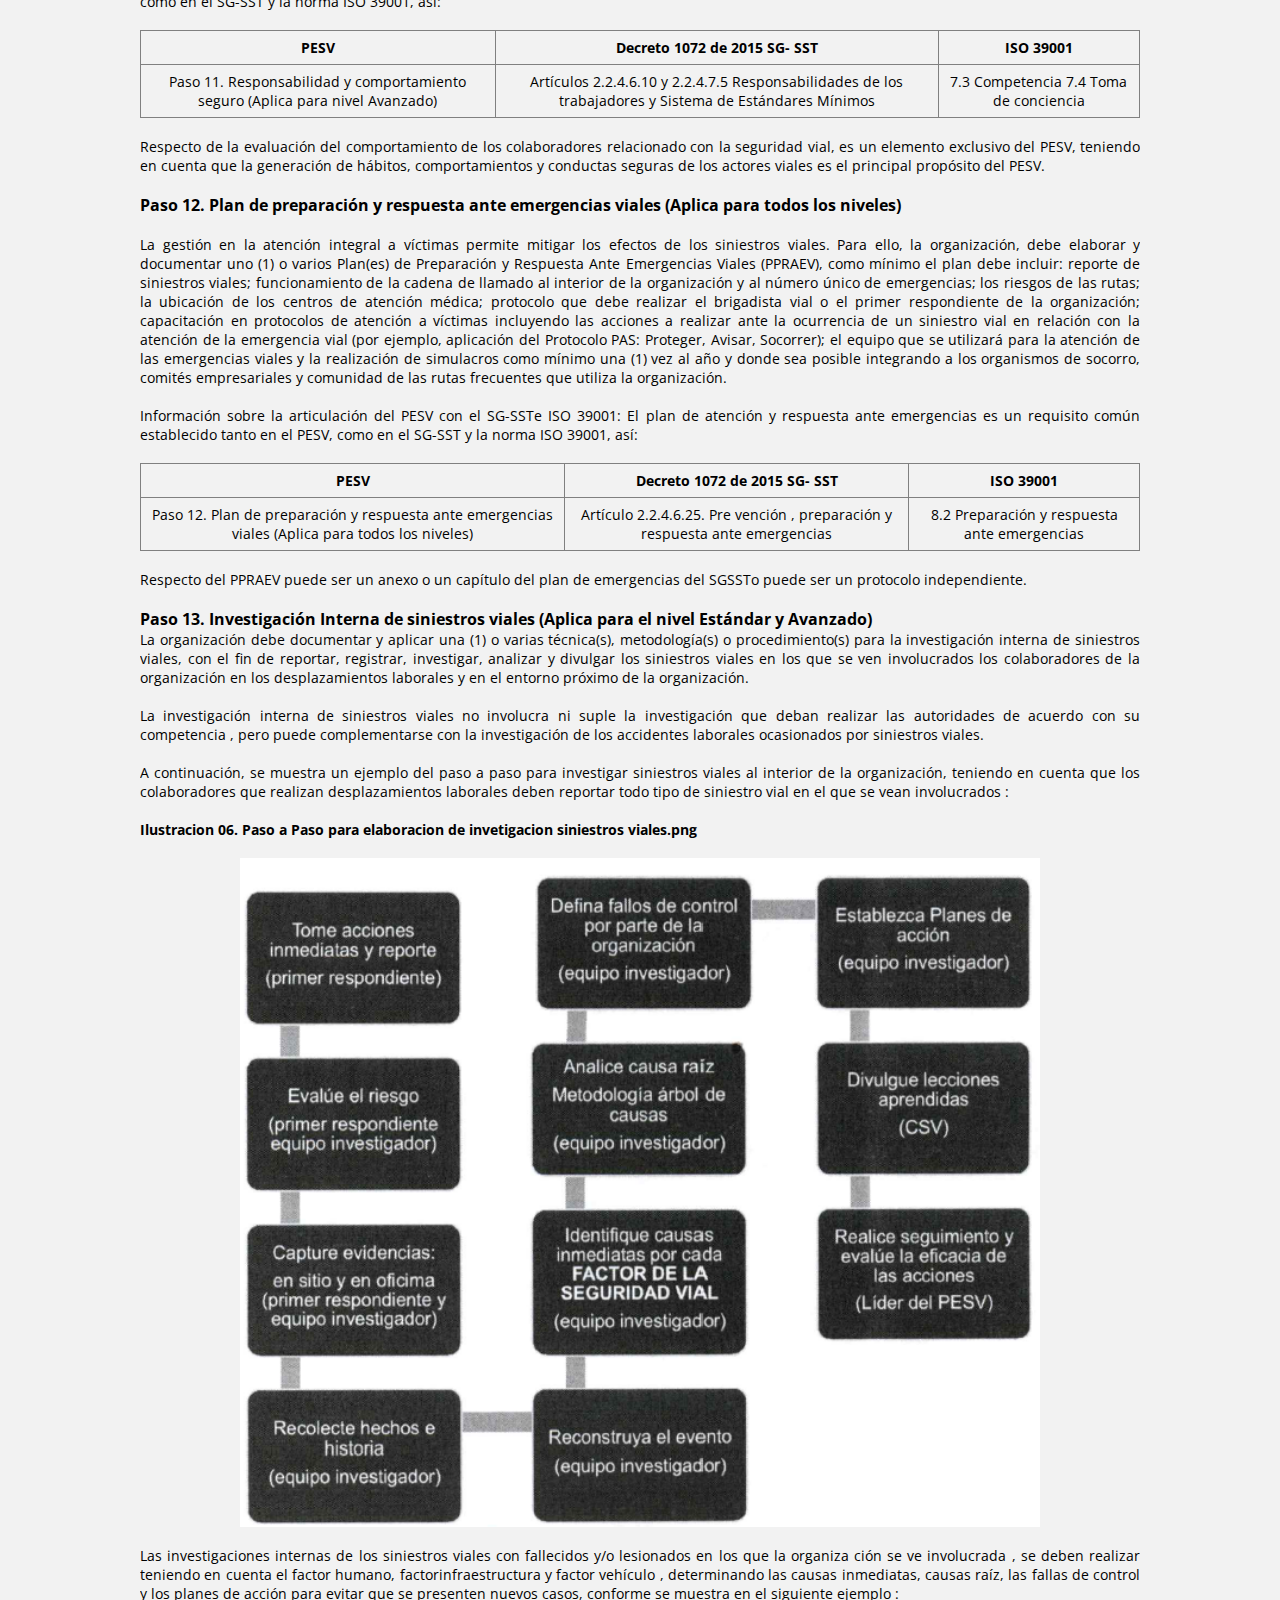
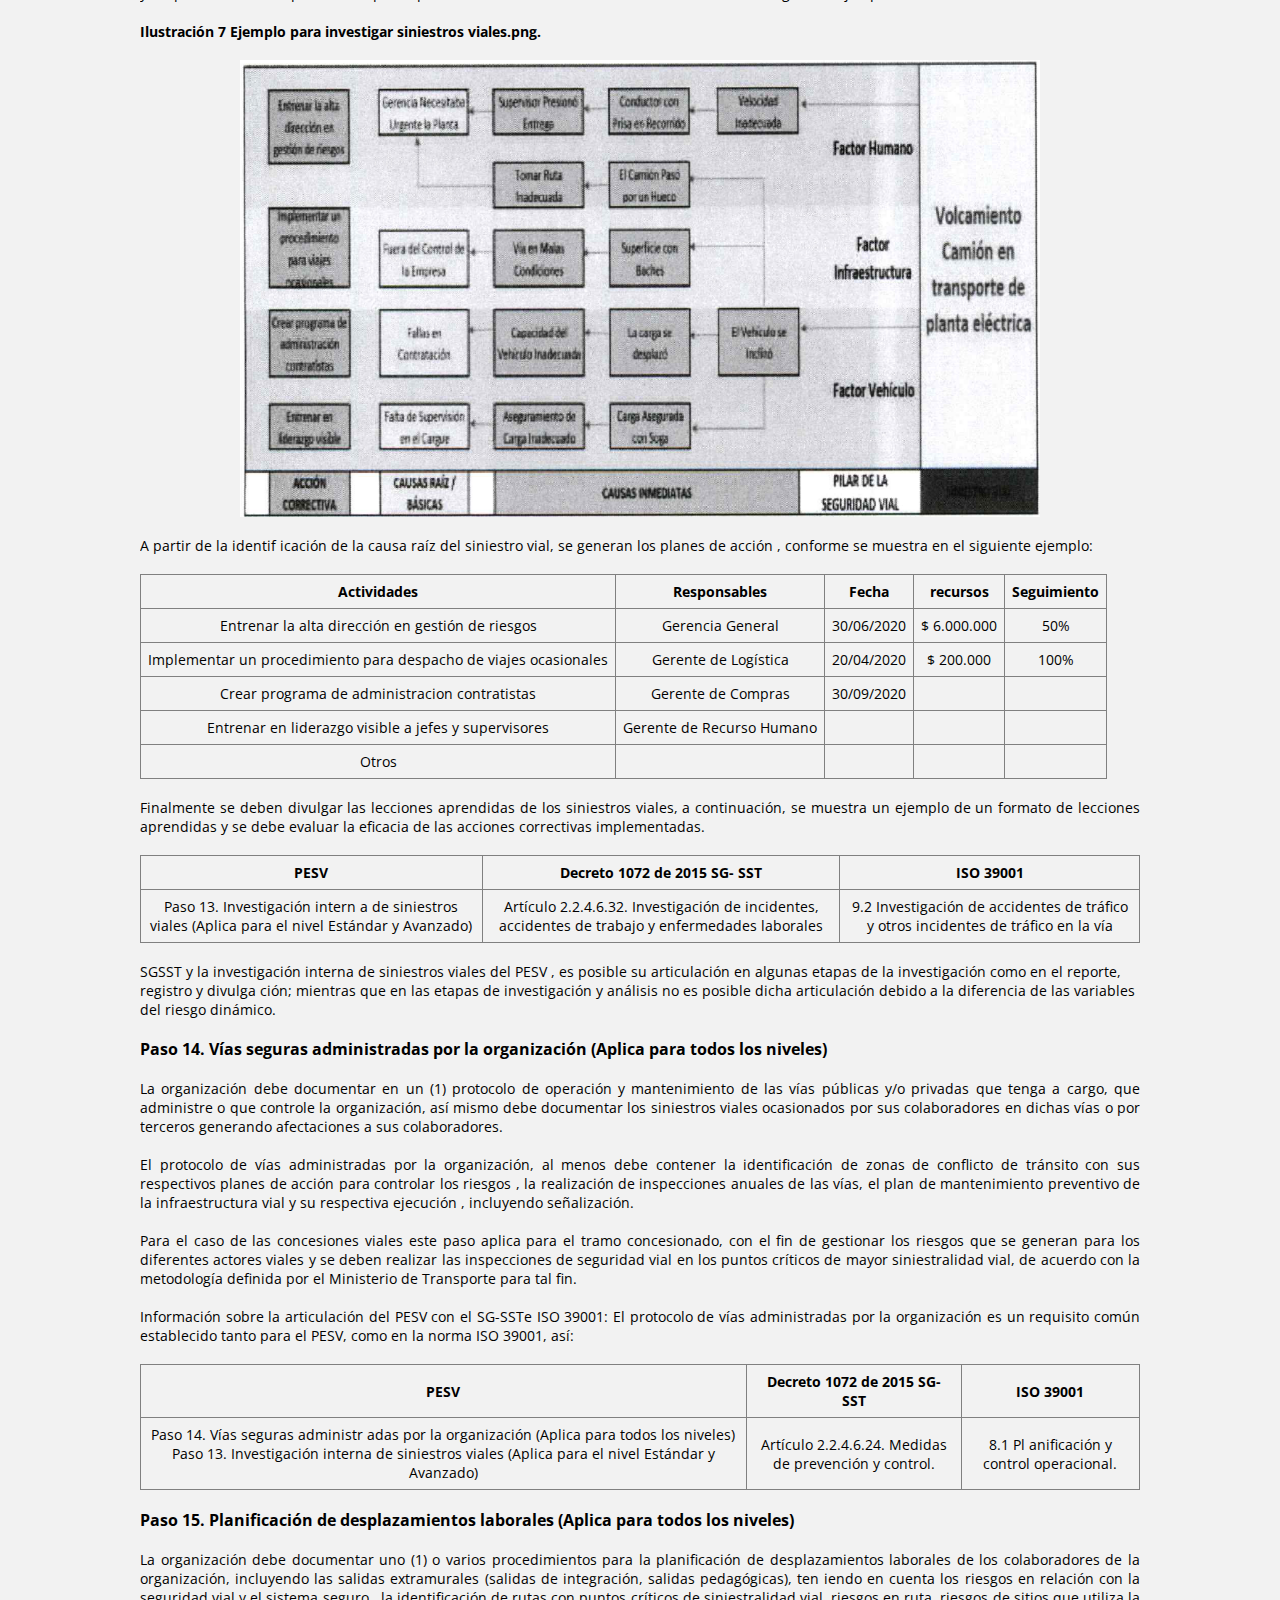
==== commit 322fde88: "Lista Seccion PESV" ====
--- a/40595.html
+++ b/40595.html
@@ -2,19 +2,19 @@
 <html lang="es">
 
 <head>
-    <meta charset="UTF-8">
-    <meta name="viewport" content="width=device-width, initial-scale=1.0">
-    <meta http-equiv="X-UA-Compatible" content="ie=edge">
+    <meta charset="UTF-8" />
+    <meta name="viewport" content="width=device-width, initial-scale=1.0" />
+    <meta http-equiv="X-UA-Compatible" content="ie=edge" />
     <title>PESV 40959</title>
-    <link rel="shortcut icon" href="img/alexcgdesign.png" type="image/x-icon">
-    <link rel="stylesheet" href="css/estilos.css">
-    <link href="https://fonts.googleapis.com/css?family=Open+Sans:300,400,700,800&display=swap" rel="stylesheet"> 
+    <link rel="shortcut icon" href="img/alexcgdesign.png" type="image/x-icon" />
+    <link rel="stylesheet" href="css/estilos.css" />
+    <link href="https://fonts.googleapis.com/css?family=Open+Sans:300,400,700,800&display=swap" rel="stylesheet" />
 </head>
 
 <body>
     <header>
         <nav>
-            <a href="#">Inicio</a>
+            <a href="index.html">Inicio</a>
             <a href="#">Acerca de</a>
             <a href="#">Portafolio</a>
             <a href="#">Servicios</a>
@@ -23,141 +23,1166 @@
         <section class="textos-header">
             <div class="logCentrado">
                 <h1 class="textos-title">C Y M</h1>
-                 <div class="texto-encima">CONSULTORÍA INTEGRAL</div>
-                
+                <div class="texto-encima">CONSULTORÍA INTEGRAL</div>
             </div>
-            <h2>CONSULTORES Y ASESORES DE SISTEMAS DE GESTION Y NORMATIVIDAD TECNICA</h2>
+            <h2>
+                CONSULTORES Y ASESORES DE SISTEMAS DE GESTION Y NORMATIVIDAD TECNICA
+            </h2>
         </section>
 
-
-        <div class="wave" style="height: 150px; overflow: hidden;"><svg viewBox="0 0 500 150" preserveAspectRatio="none"
-                style="height: 100%; width: 100%;">
+        <div class="wave" style="height: 150px; overflow: hidden">
+            <svg viewBox="0 0 500 150" preserveAspectRatio="none" style="height: 100%; width: 100%">
                 <path d="M0.00,49.98 C150.00,150.00 349.20,-50.00 500.00,49.98 L500.00,150.00 L0.00,150.00 Z"
-                    style="stroke: none; fill: #fff;"></path>
-            </svg></div>
+                    style="stroke: none; fill: #fff"></path>
+            </svg>
+        </div>
     </header>
     <main>
         <section class="contenedor">
             <h2 class="titulo">Plan Estrategico de Seguridad Vial 40595 de 2022</h2>
             <div class="norma40594">
-                <a href="#paso1">Paso 1. Líder del diseño e implementación del PESV ( Aplica para todos los nivel es)</a>
-<a href="#paso1">Paso  2. Comité  de seguridad vial (Aplica para el nivel Estándar  y  Avanzado)</a>
-<a href="#paso1">Paso 3. Política de Seguridad Vial de la Organización (Aplica para todos los niveles )</a>
-<a href="#paso1">Paso 4. Liderazgo, compromiso y corresponsabilidad del nivel directivo   (Aplica para todos los niveles) </a>
-<a href="#paso1">Paso 5. Diagnóstico (Aplica para todos los niveles)</a>
-<a href="#paso1">Paso 6. Caracterización, evaluación y control de riesgos (Aplica para todos los niveles)</a>
-<a href="#paso1">Paso 7.  Objetivos y metas del PESV (Aplica para todos los niveles)</a>
-<a href="#paso1">Paso 8. Programas de gestión de riesgos críticos y factores de desempeño (Aplica para todos los niveles)</a>
-<a href="#paso1">Fase  2. Implementación y Ejecución del PESV</a>
-<a href="#paso1">Paso  9.  Plan anual de trabajo (Aplica para todos los niveles)</a>
-<a href="#paso1">Paso 10. Competencia y plan anual de formación (Aplica para todos los niveles)</a>
-<a href="#paso1">Paso 11.  Responsabilidad y comportamiento seguro (Aplica para nivel Avanzado)</a>
-<a href="#paso1">Paso 12. Plan de preparación y respuesta ante emergencias viales (Aplica para todos los niveles)</a>
-<a href="#paso1">Paso 13. Investigación interna de siniestros viales (Aplica para el nivel Estándar y Avanzado)</a>
-<a href="#paso1">Paso 14. Vías seguras administradas por la organización  (Aplica  para  todos  los  niveles )</a>
-<a href="#paso1">Paso 15. Planificación de desplazamientos laborales (Aplica para todos los niveles)</a>
-<a href="#paso1">Paso 16.  Inspección de vehículos y equipos (Apli ca para todos los niveles)</a>
-<a href="#paso1">Paso 17. Mantenimiento y control de vehículos seguros y equipos (Aplica para todos los niveles)</a>
-<a href="#paso1">Paso 18. Gestión del cambio y gestión de contratistas (Aplica para el nivel Estándar y Avanzado)</a>
-<a href="#paso1">Paso 19. Archivo y retención documental (Aplica para el nivel Estándar y Avanzado)</a>
-<a href="#paso1">Fase  3. Seguimiento por la Organización</a>
-<a href="#paso1">Paso 20. Indicadores y reporte de autogestión PESV (Aplica para todos los niveles)</a>
-<a href="#paso1">Paso 21. Registro y análisis estadístico de siniestros viales  (aplica  para nivel Avanzado)</a>
-<a href="#paso1">Paso  22.  Auditoría  anual (aplica para todos los niveles)</a>
-<a href="#paso1">Fase 4. Mejora Continua del PESV</a>
-<a href="#paso1">Paso 23. Mejora continua, acciones preventivas y correctivas (apli ca para todos  los niveles) </a>
-<a href="#paso1">Paso 24. Mecanismos de comunicación y participación (aplica para todos los nive- les)</a>
-<a href="#paso1">Capítulo 11.  Metodología para verificación de la implementación del PESV</a>
-<a href="#paso1">Etapa 1. Esquema de visitas de verificación</a>
-<a href="#paso1">Etapa 2. Planificación de la visita de verificación</a>
-<a href="#paso1">Etapa 3. Lista de verificación</a>
-<a href="#paso1">Etapa 4. Realización de la visita de verificación</a>
-<a href="#paso1">Etapa 5. Acta o informe de la visita de verificación</a>
+                <h3><a href="#Fase 1">Fase 1. Planificación del PESV</a></h3>
+                <a href="#Paso 1">Paso 1. Líder del diseño e implementación del PESV ( Aplica para todos los nivel
+                    es)</a>
+                <a href="#Paso 2">Paso 2. Comité de seguridad vial (Aplica para el nivel Estándar y Avanzado)</a>
+                <a href="#Paso 3">Paso 3. Política de Seguridad Vial de la Organización (Aplica para todos los niveles
+                    )</a>
+                <a href="#Paso 4">Paso 4. Liderazgo, compromiso y corresponsabilidad del nivel directivo (Aplica para
+                    todos los niveles) </a>
+                <a href="#Paso 5">Paso 5. Diagnóstico (Aplica para todos los niveles)</a>
+                <a href="#Paso 6">Paso 6. Caracterización, evaluación y control de riesgos (Aplica para todos los
+                    niveles)</a>
+                <a href="#Paso 7">Paso 7. Objetivos y metas del PESV (Aplica para todos los niveles)</a>
+                <a href="#Paso 8">Paso 8. Programas de gestión de riesgos críticos y factores de desempeño (Aplica para
+                    todos los niveles)</a>
+                <h3><a href="#Fase 2">Fase 2. Implementación y Ejecución del PESV</a></h3>
+                <a href="#Paso 9">Paso 9. Plan anual de trabajo (Aplica para todos los niveles)</a>
+                <a href="#Paso 10">Paso 10. Competencia y plan anual de formación (Aplica para todos los niveles)</a>
+                <a href="#Paso 11">Paso 11. Responsabilidad y comportamiento seguro (Aplica para nivel Avanzado)</a>
+                <a href="#Paso 12">Paso 12. Plan de preparación y respuesta ante emergencias viales (Aplica para todos
+                    los niveles)</a>
+                <a href="#Paso 13">Paso 13. Investigación interna de siniestros viales (Aplica para el nivel Estándar y
+                    Avanzado)</a>
+                <a href="#Paso 14">Paso 14. Vías seguras administradas por la organización (Aplica para todos los
+                    niveles )</a>
+                <a href="#Paso 15">Paso 15. Planificación de desplazamientos laborales (Aplica para todos los
+                    niveles)</a>
+                <a href="#Paso 16">Paso 16. Inspección de vehículos y equipos (Apli ca para todos los niveles)</a>
+                <a href="#Paso 17">Paso 17. Mantenimiento y control de vehículos seguros y equipos (Aplica para todos
+                    los niveles)</a>
+                <a href="#Paso 18">Paso 18. Gestión del cambio y gestión de contratistas (Aplica para el nivel Estándar
+                    y Avanzado)</a>
+                <a href="#Paso 19">Paso 19. Archivo y retención documental (Aplica para el nivel Estándar y
+                    Avanzado)</a>
+                <h3><a href="#Fase 3">Fase 3. Seguimiento por la Organización</a></h3>
+                <a href="#Paso 20">Paso 20. Indicadores y reporte de autogestión PESV (Aplica para todos los
+                    niveles)</a>
+                <a href="#Paso 21">Paso 21. Registro y análisis estadístico de siniestros viales (aplica para nivel
+                    Avanzado)</a>
+                <a href="#Paso 22">Paso 22. Auditoría anual (aplica para todos los niveles)</a>
+                <h3><a href="#Fase 4">Fase 4. Mejora Continua del PESV</a></h3>
+                <a href="#Paso 23">Paso 23. Mejora continua, acciones preventivas y correctivas (apli ca para todos los
+                    niveles) </a>
+                <a href="#Paso 24">Paso 24. Mecanismos de comunicación y participación (aplica para todos los nive-
+                    les)</a>
+                <h3><a href="#Capítulo 11">Capítulo 11. Metodología para verificación de la implementación del PESV</a>
+                </h3>
+                <a href="#Etapa 1">Etapa 1. Esquema de visitas de verificación</a>
+                <a href="#Etapa 2">Etapa 2. Planificación de la visita de verificación</a>
+                <a href="#Etapa 3">Etapa 3. Lista de verificación</a>
+                <a href="#Etapa 4">Etapa 4. Realización de la visita de verificación</a>
+                <a href="#Etapa 5">Etapa 5. Acta o informe de la visita de verificación</a>
 
 
             </div>
         </section>
 
-
-
         <section class="portafolio">
             <div class="contenedor">
-                <h2 class="titulo">Portafolio</h2>
-                <div class="galeria-port">
-                    <div class="imagen-port">
-                        <img src="img/img1.jpg" alt="">
-                        <div class="hover-galeria">
-                            <img src="img/icono1.png" alt="">
-                            <p>Nuestro trabajo</p>
-                        </div>
-                    </div>
-                    <div class="imagen-port">
-                        <img src="img/img2.jpg" alt="">
-                        <div class="hover-galeria">
-                            <img src="img/icono1.png" alt="">
-                            <p>Nuestro trabajo</p>
-                        </div>
-                    </div>
-                    <div class="imagen-port">
-                        <img src="img/img3.jpg" alt="">
-                        <div class="hover-galeria">
-                            <img src="img/icono1.png" alt="">
-                            <p>Nuestro trabajo</p>
-                        </div>
-                    </div>
-                    <div class="imagen-port">
-                        <img src="img/img1.jpg" alt="">
-                        <div class="hover-galeria">
-                            <img src="img/icono1.png" alt="">
-                            <p>Nuestro trabajo</p>
-                        </div>
-                    </div>
-                    <div class="imagen-port">
-                        <img src="img/img4.jpg" alt="">
-                        <div class="hover-galeria">
-                            <img src="img/icono1.png" alt="">
-                            <p>Nuestro trabajo</p>
-                        </div>
-                    </div>
-                    <div class="imagen-port">
-                        <img src="img/img5.jpg" alt="">
-                        <div class="hover-galeria">
-                            <img src="img/icono1.png" alt="">
-                            <p>Nuestro trabajo</p>
-                        </div>
-                    </div>
-                    <div class="imagen-port">
-                        <img src="img/img6.jpg" alt="">
-                        <div class="hover-galeria">
-                            <img src="img/icono1.png" alt="">
-                            <p>Nuestro trabajo</p>
-                        </div>
-                    </div>
-                    <div class="imagen-port">
-                        <img src="img/img7.jpg" alt="">
-                        <div class="hover-galeria">
-                            <img src="img/icono1.png" alt="">
-                            <p>Nuestro trabajo</p>
-                        </div>
-                    </div>
-                </div>
+                <h2 class="titulo">PESV</h2>
+                <h3 id="Fase 1">Fase 1. Planificación del PESV</h3><br>
+
+                <p>Para iniciar la planificación es necesario tener en cuenta que el PESV deberá estar articulado con el
+                    SG-SST, por lo tanto, un gran número de sus requisitos se complementan para mejorar la seguridad
+                    vial. </p><br>
+
+                En la elaboración del PESV se deben seguir unos pasos que, en principio permitirán una preparación,
+                incluyendo la asignación de responsabilidad, autoridad y recursos necesarios para su diseño e
+                implementación como se muestra a continuación:
+                </p> <br>
+                <table>
+                    <tr>
+                        <th> PESV </th>
+                        <th> Decreto 1072 de 2015 SG- SST </th>
+                        <th> ISO 39001</th>
+                    </tr>
+
+                    <tr>
+                        <td> Paso 1. Líder del diseño e implementación del PESV (Aplica para todos los niveles)</td>
+                        <td> Artículo 2.2.4.6.8.
+                            Obligaciones de los empleadores </td>
+                        <td>5.3 Roles, responsabilidades y autoridades
+                            organizacionales </td>
+                    </tr>
+                </table><br>
+
+
+                <h3 id="Paso 2">Paso 2. Comité de seguridad vial (Aplica para el nivel Estándar y Avanzado)</h3>
+
+                <p>El Comité de Seguridad Vial (CSV) es el conjunto de personas que apoyan el diseño, implementación,
+                    seguimiento y mejora del Plan Estratégico de Seguridad Vial, influenciando y promoviendo en la
+                    comunidad de la organización la formación de hábitos, comportamientos interdependientes y conductas
+                    seguras en la vía; y en consecuencia, la formación de criterios autónomos, solidarios y prudentes
+                    para la toma de decisiones en situaciones de desplazamiento o de uso de las vías para el
+                    cumplimiento de los objetivos en materia de seguridad vial. </p><br>
+
+                <p>Los miembros del Comité de Seguridad Vial (CSV), serán designados por el nivel directivo de la
+                    organización. El CSV estará conformado por al menos tres (3) personas con poder de decisión
+                    (incluyendo al líder del diseño e implementación del PESV) . La competencia y formación mínima que
+                    deben tener los integrantes del CSV deberá ser definida por la Organización de acuerdo con lo
+                    señalado en el Paso 10. Competencia y plan anual de formación (Aplica para todos los niveles). </p>
+                <br>
+
+                <p>Las responsabilidades y funciones del CSV, son: </p><br>
+
+                <ol>
+                    <li>Definir el objetivo general, la visión y alcance del PESV, en cumplimiento de las fases, pasos y
+                        requisitos establecidos en el presente documento, manteniendo la alineación con el Plan Nacional
+                        de Seguridad Vial vigente y la articulación con el Sistema de Gestión de Seguridad y Salud en el
+                        Trabajo.</li>
+
+                    <li>Realizar las acciones tendientes a diseñar, implementar, mantener y mejorar continuamente el
+                        PESV, en el marco de lo establecido en el Plan Nacional de Seguridad Vial e incluyendo a todos
+                        los actores viales de la organización (peatones, personas con discapacidad, ciclistas,
+                        motociclistas, conductores, pasajeros).</li>
+
+                    <li>Promover la participación de la comunidad de la organización en las acciones de seguridad vial,
+                        siendo actores claves en el logro de los objetivos del PESV . </li>
+
+                    <li>Definir los procesos y/o áreas que acompañará cada miembro del Comité de Seguridad Vial para
+                        influenciar la mejora en términos de seguridad vial. </li>
+
+                    <li>Analizar los indicadores de siniestralidad vial, las investigaciones internas de siniestros
+                        viales y realizar seguimiento a los planes de acción que surgen de los resultados o conclusiones
+                        de las investigaciones, teniendo en cuenta que se deben investigar todos los siniestros viales
+                        donde se ven involucrados colaboradores de la organización que realizan desplazamientos
+                        laborales, donde se presentan muertos, lesionados o daños de la organización o de terceros.
+                    </li>
+
+
+                    <li>Revisar el PESV al menos una vez por trimestre y documentar el seguimiento, análisis y
+                        evaluación de los resultados de la siniestralidad vial e indicadores y reporte de autogestión
+                        del PESV, del plan anual de trabajo, de las auditorías y de la implementación del PESV, con el
+                        objetivo de tomar decisiones enfocadas en la mejora de la seguridad vial. </li>
+                </ol><br>
+
+                <p>Información sobre la articulación del PESV con el SG-SSTe ISO 390 01: La conformación del CSV es un
+                    requisito. similar al contemplado en el SG-SST y en la ISO 390O1, asi:
+                </p><br>
+                <table>
+                    <tr>
+                        <th> PESV </th>
+                        <th> Decreto 1072 de 2015 SG- SST </th>
+                        <th> ISO 39001</th>
+                    </tr>
+                    <tr>
+                        <td> Paso 2. Comité de seguridad vial (Aplica para el nivel Estándar y Avanzado)</td>
+                        <td> Artículo 2.2.4 .6.8 . Obligaciones de los empleadores </td>
+                        <td>5.3 Roles, responsabilidades y autoridades organizacionales </td>
+                    </tr>
+
+                </table><br>
+
+                <p>El CSV del PESV y el COPASST del SGSST, son comités que se pueden articular siempre y cuan do se
+                    tengan en cuen ta las diferenci as en el alcance frente al riesgo (en lo laboral es un riesgo
+                    diferente al riesgo dinámico en la seguridad vial) y se cumpla con lo establecido en el presente
+                    documento. </p><br>
+
+                <h3 id="Paso 3">Paso 3. Política de Seguridad Vial de la Organización (Aplica para todos los niveles)
+                </h3><br>
+                <p>La Política de Seguridad Vial es el documento en el que el nivel directivo de la organización se
+                    compromete a suministrar y garantizar los recursos para la planificación, implementación,
+                    seguimiento y mejora del PESV. Los programas asociados a la política se definen en el Paso 8.
+                    Programas de gestión de riesgos críticos y factores de desempeño (Aplica para todos los niveles).
+                </p><br>
+
+                <p>La organización debe documentar la Política de Seguridad Vial con alcance sobre los desplazamientos
+                    laborales y los trayectos en itinere para todos sus colaboradores, dicha política debe: </p><br>
+
+                <ol>
+                    <li>Establecer compromisos claros del nivel directivo frente al PESV y orientados al cumplimiento de
+                        las acciones y estrategias en seguridad vial. </li>
+                    <li>Ser adecuada para las actividades y tamaño de la organización, y apropiada para la naturaleza de
+                        sus riesgos en seguridad vial. </li>
+                    <li>Proporcionar un marco de referencia para el establecimiento de los objetivos en seguridad vial.
+                    </li>
+                    <li>Incluir el cumplimiento de los requisitos legales aplicables en seguridad vial como compromiso.
+                    </li>
+                    <li>Incluir el compromiso de mejora continua del PESV . </li>
+                    <li>Ser concisa, redactada con claridad, estar fechada y firmada por el (la) representante legal de
+                        la organización. </li>
+                    <li>Ser revisada, como mínimo cada tres (3) años, socializada y accesible para todos los niveles de
+                        la organización. </li>
+                </ol><br>
+
+                <p>Información sobre la articulación del PESV con el SG-SSTe ISO 39001: La definición de una política,
+                    en este caso de seguridad vial guarda relación con el requisito de definición de una política en el
+                    SGSSTen lo de su competencia; en el caso del requisito establecido en la ISO, guarda plena
+                    correspondencia al ser las dos políticas de seguridad Vial. </p><br>
+
+                <table>
+                    <tr>
+                        <th> PESV </th>
+                        <th> Decreto 1072 de 2015 SG- SST </th>
+                        <th> ISO 39001</th>
+                    </tr>
+                    <tr>
+                        <td>Paso 3. Política de Seguridad Vial de la Organización (Aplica para todos los niveles)</td>
+                        <td>Artículo 2.2.4.6.5. Política de seguridad y salud en el trabajo (SST)</td>
+                        <td>5.2 Política de SV </td>
+                    </tr>
+                </table><br>
+
+
+
+                <h3 id="Paso 4">Paso 4. Liderazgo, compromiso y corresponsabilidad del nivel directivo (Aplica para
+                    todos los niveles) </h3>
+
+                <p>El nivel directivo de la organización debe demostrar liderazgo, compromiso y corresponsabilidad
+                    mediante: </p><br>
+
+                <ol>
+                    <li>La definición de la política y los objetivos del PESV, que sean compatibles con la dirección
+                        estratégica de la organización, buscando prevenir siniestros viales, reducir las muertes y
+                        disminuir el riesgo de lesiones o daños derivados de los siniestros viales. </li>
+
+                    <li>Promover en la organización la formación y aplicación de hábitos, comportamientos y conductas
+                        seguras en la vía. </li>
+
+                    <li>El suministro de recursos financieros, técnicos y humanos requeridos para el diseño,
+                        implementación, verificación y mejora del PESV. </li>
+
+                    <li>La adquisición o contratación de vehículo s, equipos, repuestos y servicios que cumplan
+                        especificaciones de seguridad, de acuerdo con la normatividad vigente en la materia. </li>
+
+                    <li>El seguimiento para que los contratistas, afiliados, asociados, terceros y la
+                        comunidad de la organización cumplan los requisitos de seguridad vial que establezca la
+                        organización. </li>
+                    <li>El cumplimiento de las acciones y estrategias definidas en el plan de trabajo anual del PESV .
+                    </li>
+
+                    <li>La atención oportuna de la solicitud de información por parte de las entidades verificadoras, la
+                        participación en la reunión de apertura y reunión de cierre y la gestión de los hallazgos
+                        resultantes de las visitas de verificación que realicen el Ministerio de Trabajo , la
+                        Superintendencia de Transporte o los Organismos de Tránsito según corresponda de acuerdo con la
+                        función de verificación de la implementación del Plan Estratégico de Seguridad Vial de
+                        conformidad con lo establecido en el artículo 1 de la Ley 2050 de 2020 y las disposiciones que
+                        lo reglamenten. </li>
+
+                    <li>La participación en una (1) reunión del comité de seguridad vial por lo menos una (1) vez al año
+                        para revisar los resultados de la planificación , implementación, seguimiento y mejora del PESV
+                        . </li>
+                </ol><br>
+                <p>Información sobre la articulación del PESV con el SG-SSTe ISO 39001: El liderazgo, compromiso y
+                    corresponsabilidad del nivel directivo en PESV se encuentra también establecido en los requisitos
+                    del SG - SST y la norma ISO 39001 , así: </p><br>
+                <table>
+                    <tr>
+                        <th> PESV </th>
+                        <th> Decreto 1072 de 2015 SG- SST </th>
+                        <th> ISO 39001</th>
+                    </tr>
+                    <tr>
+                        <td> Paso 4. Liderazgo , compromiso y corresponsabilidad del nivel directivo (Aplica para todos
+                            los niveles)</td>
+                        <td> Artículo 2.2.4.6.8. Obligaciones de los empleadores.
+                            Artículo 2.2.4.6.31. Revisión por la alta dirección </td>
+                        <td>5.1 Liderazgo y compromiso </td>
+                    </tr>
+                </table><br>
+
+
+                <h3 id="Paso 5">Paso 5. Diagnóstico (Aplica para todos los niveles) </h3><br>
+
+                <p>Para realizar el diagnóstico y evaluación inicial del PESV, la organización debe conocer el escenario
+                    de partida por medio de la definición de la línea base o primera medición del estado actual de la
+                    seguridad vial, conforme se explica en el Paso 21. Registro y análisis estadístico de siniestros
+                    viales (Aplica para nivel Avanzado) para identificar los problemas de seguridad vial. El diagnóstico
+                    al menos debe contener: </p><br>
+                <ol>
+                    <li>Cantidad de sedes, servicios que presta la organización. </li>
+                    <li>Lista de contratistas (ocasionales y permanentes), incluyendo flotas fidelizadas, flotas
+                        ocasionales, afiliados, personas vinculadas mediante tercerización, subcontratación, outsourcing
+                        o por intermediación laboral y personas naturales, que realizan desplazamientos laborales para
+                        dar cumplimiento al objeto de su contrato con la organización. </li>
+                    <li>Lista de colaboradores de la organización, incluyendo fecha de nacimiento, género, cargo,
+                        escolaridad, estado civil, vigencia de la licencia de conducción (si tiene), capacitaciones ,
+                        evaluación de la competencia, siniestros viales, cantidad, tipo y estado de pago de sus
+                        infracciones de tránsito, medio de transporte que utiliza para el desplazamiento hacia el
+                        trabajo, y si tiene rol de conductor para desplazamientos laborales, tipo de vehículo automotor
+                        o no automotor que conduce y fecha de vinculación a la organización . </li>
+                    <li>Lista de vehículos automotores y no automotores: propios de la organización, afiliados,
+                        asociados, o que están puestos al servicio de la organización para realizar desplazamientos
+                        laborales, incluyendo placa del vehículo, número VIN , número de motor, kilometraje, fecha de
+                        fabricación , especificaciones técnicas del vehículo , vigencia SOAT, vigencia revisión
+                        técnico-mecánica, reporte de siniestros viales del vehículo, plan de mantenimiento preventivo,
+                        control de acciones de mantenimiento, tipo de vehículo y promedio o estimado de kilómetros que
+                        recorren al mes. </li>
+                    <li>Lista de rutas frecuentes de los desplazamientos laborales, incluyendo el número de kilómetros,
+                        frecuencia del uso de la ruta (número de veces que se utiliza la ruta en la semana, al mes o al
+                        año). </li>
+                    <li>Número de colaboradores capacitados en el plan de emergencias viales de la organización,
+                        descripción y número de equipos, equipamiento o elementos de primeros auxilios dispuestos para
+                        la atención de siniestros viales, tipo y fecha de simulacros de atención de emergencias viales
+                        realizados. </li>
+                </ol><br>
+
+                <p>Teniendo en cuenta estos elementos, el diagnóstico debe estar documentado y se debe actualizar al
+                    menos una vez al año. </p><br>
+
+                <p>Información sobre la articulación del PESV con el SG - SSTe ISO 39001: El diagnóstico para el diseño
+                    del PESV, se encuentra establecido tanto en los requisitos del SG-SST como en la norma ISO 39001,
+                    así: </p><br>
+
+                <table>
+                    <tr>
+                        <th> PESV </th>
+                        <th> Decreto 1072 de 2015 SG- SST </th>
+                        <th> ISO 39001</th>
+                    </tr>
+                    <tr>
+                        <td> Paso 5. Diagnóstico (Aplica para todos los niveles)</td>
+                        <td> Artículo 2.2.4.6.16.
+                            Evaluación inicial del Sistema de Gestión de la
+                            Seguridad y Salud en el Trabajo (SG- SST)</td>
+                        <td>4.1 Conocimiento de la organización y su
+                            contexto.</td>
+                    </tr>
+
+
+                </table><br>
+
+                <h3 id="Paso 6">Paso 6. Caracterización, evaluación y control de riesgos (Aplica para todos los niveles)
+                </h3>
+
+                <p>La organización debe definir y aplicar uno (1) o varios procedimientos de evaluación y control de
+                    riesgos en seguridad vial, que tenga alcance sobre todos los procesos, funciones y actividades
+                    relacionadas con el tránsito para el cumplimiento de su misión; dicho procedimiento debe
+                    permitiridentificar, analizar y valorar los riesgos en seguridad vial de la organización, donde se
+                    incluyan desplazamientos laborales, las vías que administra la organización, el entorno próximo de
+                    la organización (vecinos y vías aledañas) y los trayectos en itinere, con alcance a la comunidad de
+                    la organización, con el fin de priorizar e implementar los controles necesarios para prevenir los
+                    riesgos de seguridad vial. </p><br>
+
+                <p>Existen variedad de técnicas de gestión del riesgo que puede utilizar la organización, algunas son
+                    cualitativas, semicuantitativas y cuantitativas, su implementación depende del conocimiento, de los
+                    recursos y de los datos (sociodemográficos, espaciales y temporales) que aporte la organización , a
+                    continuación, en la Ilustración Proceso de Gestión del Riesgo en Seguridad Vial, se muestra el
+                    esquema de gestión del riesgo con algunos ejemplos para las etapas de identificación, análisis y
+                    valoración de riesgos; </p><br>
+
+                <div class="ilustracion04"><img src="./img/Paso 6-ilustracion4.jpg"
+                        alt="Proceso para identificar el riesgo: identificar, analizar, valorar y tratar"></div>
+
+                <br>
+                <h4> 1.Identificación del riesgo:</h4><br>
+
+                <p>El propósito de la identificación del riesgo en seguridad vial es encontrar , reconocer y describir
+                    los riesgos de la seguridad vial, teniendo en cuenta a todos los colaboradores de la organización
+                    (peatones/pasajeros y conductores de vehículos automotores y no automotores), con enfoque en los
+                    desplazamientos laborales, La organización debe tener en cuenta que en seguridad vial el riesgo es
+                    dinámico, debido al cambio del entorno y asociado a la velocidad de los desplazamientos, donde cada
+                    segundo cambian las condiciones de riesgo en la vía. </p><br>
+
+                <p>Algunas herramientas que se pueden utilizar para identificar los riesgos son: el análisis de las
+                    causas de los siniestros viales, las encuestas para identificar la percepción de los colaboradores;
+                    la lluvia de ideas con expertos, entre otras. </p><br>
+
+                <p>La organización debe analizar sus actividades , productos y servicios , así como los riesgos e
+                    impactos que genera en materia de seguridad vial (por ejemplo, una concesión vial gestiona el riesgo
+                    vial de sus colaboradores y el riesgo vial de los usuarios de su infraestructura vial; un
+                    supermercado gestiona el riesgo que genera el tráfico para acceder y salir de sus instalaciones ;
+                    una empresa que transporta mercancías peligrosas gestiona el riesgo del tránsito de acuerdo con la
+                    naturaleza y la compatibilidad de la carga, un colegio gestiona los riesgos para el ingreso y salida
+                    de estudiantes). </p><br>
+
+                <p>La identificación del riesgo debe contemplar a todos los actores viales que realizan desplazamientos
+                    laborales (por ejemplo, conductores, motociclistas, ciclistas y peatones), los factores de la
+                    seguridad vial del sistema seguro (comportamiento seguro, vehículos seguros , velocidades seguras,
+                    entorno o infraestructura vial y viajes seguros) y las variables de riesgo necesarias para mejorar
+                    la seguridad vial de la organización (por ejemplo, Comportamiento: exceso de horas de conducción ,
+                    distracción, no uso del cinturón de seguridad, no uso del casco, et c.; Velocidad : exceso de
+                    velocidad, frenadas bruscas, aceleraciones bruscas, deficiente espacio de seguridad, et c.;
+                    Vehículos: incumplimiento al plan de mantenimiento, deficiencias en la inspección preoperacional,
+                    falta de idoneidad del personal de mantenimiento, et c.; </p><br>
+
+                <p>Viajes: errores en la planificación de los viajes, falta de controles operacionales, pobre análisis
+                    dinámico de riesgos, et c.). </p><br>
+
+
+                <h4> 2. Análisis del riesgo: </h4><br>
+
+                <p>El propósito del análisis del riesgo en seguridad vial es comprender la naturaleza del riesgo y sus
+                    características, por ello, al menos debe considerar factores de exposición y probabilidad. </p><br>
+
+                <p>Algunas herramientas que se pueden utilizar para analizar los riesgos son: el análisis pajarita para
+                    riesgos críticos (cualitativa), la Matriz de probabilidad/consecuencia (cualitativa), el análisis de
+                    los modos de fallo y de los efectos (semicuantitativa) o las estadísticas y redes Bayesianas
+                    (cuantitativa). </p><br>
+
+                <h4> 3.Valoración del riesgo: </h4><br>
+
+                <p>El propósito de la valoración del riesgo en seguridad vial es obtenerinformación suficiente o
+                    necesaria para facilitar la toma de decisiones, en la valoración se comparan los resultados del
+                    análisis con los criterios del riesgo. </p><br>
+
+                <p>La herramienta que se puede utilizar para valorar los riesgos es el mapa de calor que se basa en
+                    términos de probabilidad y exposición. La construcción del mapa de calor se inicia definiendo el
+                    nivel de exposición (por ejemplo: frecuente, ocasional o esporádica) con respecto al tiempo de la
+                    exposición al riesgo vial como se muestra en el siguiente ejemplo : </p><br>
+
+                <h4>Ejemplo de nivel de Exposicion</h4>
+                <table>
+                    <tr>
+                        <th> NIVEL DE EXPOSICIÓN </th>
+                        <th> VALOR </th>
+                        <th> DESCRIPCION</th>
+                    </tr>
+                    <tr>
+                        <td>Frecuente</td>
+                        <td>3</td>
+                        <td> La exposición riesgo vial se presenta más de 6 horas al día.</td>
+                    </tr>
+
+                    <tr>
+                        <td>Ocasional</td>
+                        <td>2</td>
+                        <td> La exposición riesgo vial se presenta entre 3 y 6 horas al día </td>
+                    </tr>
+
+                    <tr>
+                        <td>Esporadica</td>
+                        <td>3</td>
+                        <td> La exposición riesgo vial se presenta menos de 3 horas al día.Fuente: </td>
+                    </tr>
+
+                </table>
+                <br>
+                <p>Luego se define el nivel de probabilidad con respecto a los controles que se tienen implementados
+                    para reducir el riesgo vial como se muestra en el siguiente ejemplo : </p><br>
+
+
+                <h4>Ejemplo de nivel de Probabilidad</h4><br>
+                <table>
+                    <tr>
+                        <th> NIVEL DE PROBABILIDAD </th>
+                        <th> VALOR </th>
+                        <th> DESCRIPCIÓN</th>
+                    </tr>
+                    <tr>
+                        <td>Muy probable</td>
+                        <td>3</td>
+                        <td> No se tienen establecidos controles eficaces.
+                        </td>
+                    </tr>
+
+                    <tr>
+                        <td>Poco Probable</td>
+                        <td>2</td>
+                        <td> Se tienen controles, pero su eficacia es baja </td>
+                    </tr>
+
+                    <tr>
+                        <td>No es Probable</td>
+                        <td>1</td>
+                        <td> Se tienen controles eficaces.</td>
+                    </tr>
+
+                </table> <br>
+
+                <p>Nota: en el ejemplo no se muestra el nivel de consecuencia debido a que, en seguridad vial siempre va
+                    a ser crítico y afectaría la gestión que se puede realizar sobre cada variable. </p><br>
+
+                <p>Finalmente se elabora el mapa de calor teniendo en cuenta el nivel de exposición y el nivel de
+                    probabilidad para identificar los riesgos críticos, como se muestra en el siguiente ejemplo: </p>
+                <br>
+
+                <h4>Ejemplo Mapa de Calor Para Valoracion del Riesgo</h4><br>
+                <table>
+                    <tr>
+                        <th rowspan="3" colspan="3">Nivel de Riesgo</th>
+                        <th colspan="3">Nivel de Probabilidad</th>
+
+                    </tr>
+
+                    <tr>
+                        <th>1</th>
+                        <th>2</th>
+                        <th>3</th>
+
+                    </tr>
+                    <tr>
+                        <th>No es Probable</th>
+                        <th>Poco Probable</th>
+                        <th>Muy Probable</th>
+                    </tr>
+                    <tr>
+                        <th rowspan="3">Nivel de Exposición</th>
+                        <th>Frecuente</th>
+                        <td>3</td>
+                        <td class="tabYellow">3</td>
+                        <td class="tabRed">6</td>
+                        <td class="tabRed">9</td>
+                    </tr>
+                    <tr>
+                        <th>Ocasional</th>
+                        <td>2</td>
+                        <td class="tabGreen">2</td>
+                        <td class="tabYellow">4</td>
+                        <td class="tabRed">6</td>
+
+                    </tr>
+
+
+                    <tr>
+                        <th>Esporádica</th>
+                        <td>1</td>
+                        <td class="tabGreen">1</td>
+                        <td class="tabGreen">2</td>
+                        <td class="tabYellow">3</td>
+
+                    </tr>
+
+                </table><br>
+
+
+                <table>
+
+                    <tr>
+                        <th colspan="2">NIVEL DE RIESGO</th>
+                    </tr>
+                    <tr>
+                        <th>NIVEL DE RIESGO</th>
+                        <th>VALOR DE NR</th>
+                    </tr>
+                    <tr>
+                        <td>I: Crítico</td>
+                        <td class="tabRed">6-9</td>
+
+                    </tr>
+
+                    <tr>
+                        <td>II: Moderado</td>
+                        <td class="tabYellow">3-4</td>
+                    </tr>
+
+                    <tr>
+                        <td>III: Bajo</td>
+                        <td class="tabGreen">1-2</td>
+
+                    </tr>
+
+                </table><br>
+
+
+                <h4>4.Tratamiento de los riesgos</h4><br>
+
+                <p>El propósito del tratamiento del riesgo en seguridad vial es seleccionar e implementar controles y
+                    acciones para abordarlo . </p><br>
+
+                <p>Las acciones que puede tomar la organización frente al riesgo son: Evitarlo, aceptarlo, eliminar la
+                    fuente que lo ocasiona, modificar los factores de exposición y probabilidad. </p><br>
+
+                <p>La evaluación y control de los riesgos se debe actualizar como mínimo una (1) vez al año y/o cada vez
+                    que ocurra un siniestro vial en el cual resulte involucrado un vehículo de la organización o puesto
+                    al servicio de ella y a consecuencia del mismo se causen fatalidades o lesiones ; o cuando se
+                    presente un siniestro vial de un miembro de la comunidad de la organización al interior o en su
+                    entorno, o cuando se presenten cambios en las actividades misionales relacionadas con el transporte.
+                </p><br>
+
+                <p>Información sobre la articulación del PESV con el SG-SSTe ISO 39001: La caracterización, evaluación y
+                    control de riesgos del PESV, se encuentran establecidos en los requisitos del SG-SST y en la norma
+                    ISO 39001, así: </p><br>
+
+                <table>
+                    <tr>
+                        <th> PESV </th>
+                        <th> Decreto 1072 de 2015 SG- SST </th>
+                        <th> ISO 39001</th>
+                    </tr>
+
+                    <tr>
+
+                        <td> Paso 6. Caracterización, evaluación y control de riesgos (Aplica para todos
+                            los niveles)</td>
+                        <td> Artículo 2.2.4.6.15. Identificación de peligros, evaluación y valoración de los ries os </td>
+                     <td>6.2 Acciones para abordar riesgos y oportunidades </td>
+                    </tr>
+
+                   
+                </table>
+
+                <p>La caracterización, evaluación y control de riesgos del PESV se puede articular con la identifi cació
+                    n de peligros, evaluación y valoración de riesgos del SG-SST, siempre y cuando se tengan en cuenta
+                    las diferencias en el alcance frente al riesgo de seguridad vial, principalmente en la
+                    identificación de riesgos (en lo laboral es un riesgo diferente al riesgo dinámico en la seguridad
+                    vial) y se cumpla con lo establecido en el presente documento. </p><br>
+
+                <h3 class="Paso 7">Paso 7. Objetivos y metas del PESV (Aplica para todos los niveles) </h3><br>
+
+
+                        <p>En este paso se deben definir los objetivos y metas del PESV de conformidad con la política
+                            de Seguridad Vial de la organización , los cuales deben estar enfocados a la prevención, ser
+                            claros, medibles y cuantificables. Los objetivos deben ser coherentes con la política
+                            definida en el Paso 3. Política de Seguridad Vial de la Organización (Aplica para todos los
+                            niveles) y con el plan de trabajo anual del PESV definido en el Paso 9. Plan anual de
+                            trabajo (Aplica para todos los niveles), compatibles con la normatividad vigente,
+                            comunicados a todos los colaboradores de la organización, documentados, actualizados,
+                            revisados y evaluados mínimo una (1) vez al año. </p><br>
+
+                        <p>Los objetivos y metas también deben ser coherentes con los riesgos definidos en el Paso 6.
+                            Caracterización, evaluación y control de riesgos (Aplica para todos los niveles) y con los
+                            factores de desempeño de la seguridad vial definidos en el Paso 8. Programas de gestión de
+                            riesgos críticos y factores de desempeño (Aplica para todos los niveles). </p><br>
+
+
+                            <p>Información sobre la articulación del PESV con  el  SG-SST  e ISO  39001:  La definición de objetivos y metas del PESV, se encuentra también  establecida  en los requisitos para  el SG-SST y en la norma ISO 39001, así: </p><br>
+
+<table>
+<tr> 
+               <th> PESV </th>
+                        <th> Decreto 1072 de 2015 SG- SST </th>
+                        <th> ISO 39001</th>
+</tr>
+<tr>
+<td>Paso 7. Objetivos y metas del PESV (Aplica para
+todos los niveles)</td>
+<td>Artículo 2.2.4.6.18. Objetivos del Sistema de Gestión de la Seguridad y Salud en el Trabajo (SG- SST)</td>
+<td>6.4 Objetivos de la SV y planificación para lograrlos</td>
+
+</tr>
+
+
+</table><br>
+
+<p>Teniendo en cuenta que la definición de los objetivos y metas del PESV debe orientarse a la reducción de siniestros viales, se puede articular con los objetivos y metas definidos en el SGSST, así mismo se puede realizar el seguimiento bajo un mismo tablero de control. </p><br>
+
+<h4>Paso a. Programas de gestión de riesgos críticos y factores de desempeño (Aplica para todos los niveles)</h4><br>
+
+<p>Los programas de gestión de riesgos críticos establecen los lineamientos y factores de desempeño para tratar (eliminaro sustituiro reduciro controlar) y manejar los riesgos identificados. El factor de desempeño, según la ISO 39001 es definido como el factor medible, elemento o criterio que contribuye a la seguridad vial en el que una organización puede ejercerinfluencia, y que le permite determinar los impactos en la seguridad vial. </p><br>
+
+<p>Tanto los programas de gestión de riesgos críticos como los factores de desempeño, permiten tomar decisiones adecuadas, fijar las directrices en seguridad vial y establecer las guías de acción necesarias para todos los colaboradores de la organización . </p><br>
+
+<p>Para definir los programas de gestión de riesgos y factores de desempeño del PESV , la organización primero deberá seleccionar los riesgos con valoración  crítica para  asociar los programas y posteriormente diseñar programas  de intervención  para colaboradores de la organización . </p><br>
+
+<p>Los programas deben estar documentados y contener como mínimo: nombre del programa, lineamiento y/o límites y/o alcance, fecha de inicio, duración, línea base, objetivo(s) y meta(s), indicador(es) y forma de medición, uno o varios factores de desempeño relacionados, actividades, responsable(s), presupuesto, cronograma y mecanismos para realizar seguimiento al programa. </p><br>
+
+<p>La organización debe diseñar e implementar, como mínimo los siguientes programas:</p><br>
+
+<p> 1.Programa de Gestión de la Velocidad Segura: Procedimiento para controlar la velocidad de los vehículos automotores el cual debe estar alineado con el enfoque del sistema seguro y debe contener: mecanismo o equipo de medición que se va a utilizar, frecuencia de mantenimiento y cali bración del equipo; responsables del programa; frecuencia de evaluación de los resultados; procedimiento en caso de excesos de velocidad y  casos  reiterativos; mecanismos de comunicación y campañas de prevención vial en torno a la gestión de la velocidad . </p><br>
+
+<p>Los factores de desempeño de la gestión de la velocidad segura, entre otro s, pueden ser: promover el cumplimiento de los límites de velocidad , sustituir incentivos de pago que generan presión de velocidad en el recorrido, implementación de tecnología para control de  velocidad  como  el  Tacógrafo , GPS o Computador a bordo , entre otros. </p><br>
+
+<p> 2. Programa de Prevención de la Fatiga: Procedimiento para controlar la jornada de trabajo , horas de conducción y descanso de los conductores, debe contener : mecanismo o equipo de medición que se va a utili zar; revisión y cumplimiento de las políticas  laborales  en cuanto a los tiempos  de conducción y jornada de trabaj o; planificación  de  los  viajes  para  evitar  excesos  en las jornadas  de trabaj o; responsable(s) del programa; frecuencia de evaluación de los resultados; procedimiento en caso de encontrar excesos en las jornadas de trabajo u horas de conducción y casos reiterativos por parte de planif icadores de ruta y conductores . </p><br>
+
+<p>Los factores de desempef'io de la prevención de la fati ga, entre otros pueden ser : promover el cumplimiento de la jornada laboral del personal que cond uc e un vehículo para los desplazamientos laborales ; sustituirincentivos de pago asociados al exceso de kilómetros recorridos diariamente; controlar la jornada de descanso entre turnos; controlar los sitios y horarios de descanso  durante  la jornada laboral. </p><br>
+
+<p>3. Programa de Prevención de la Distracción: Procedimiento para controlar y monitorear la distracción en la conducción , el programa debe contener : mecanismo o equipo de control que se va a utili zar ; responsables  del  programa y de monitorear  la  distracción  de  los  conductores  durante  la  conducción  ; identifi cació n de las principa les distracciones  de los conductores ; frecuencia  de evaluación de los resultados del programa; procedimiento en caso de evidenciar distracción durante la conducción ; mecanismos de comunicación y campañas de prevención de la distracción durante la conducción. </p><br>
+
+<p>Los factores de desempef'io de la prevención de la distracción, entre otros
+pueden ser: control del uso de teléfonos móviles, control del uso de elementos distractores dentro del vehículo . </p><br>
+
+<p>4. Programa de Cero Tolerancia a la conducción bajo los efectos del Alcohol y Sustancias Psicoactivas: Procedimiento para evitar que se conduzca bajo lo s efectos del consumo de alc ohol y sustancias psicoactivas,  el  programa  debe contener : estrategias para identifi car posibles casos de conducción bajo  el efecto de alcohol y psicoactivas; acciones y correctivos ; responsables del programa; frecuencia de evaluación de los  resultados;  pro cedimiento en caso de presentarse  conducción  bajo  el  influjo  de  alcohol o sustancias  psicoactivas y casos reiterativos; mecanismos de comunicaci ón y campañas de prevención vial en torno a la cero tolerancia a la conducción  bajo los  efectos  del  consumo  de alcohol y sustancias psicoactivas. </p><br>
+
+<p>Los factores de desempef'io de Cero Tolerancia a la conducción bajo los efectos del Alcohol y Sustancias Psicoactiv as, entre otros pueden ser : pruebas aleatorias de alcohol a los conductores de vehículos automotores  y  no automotores que realicen actividades al servicio de la organización, o en las
+instalaciones de la organi zación , o en zonas aledañas que estén bajo el control de la organización , prueba de control anual en sangre para alcohol y en orina para sustancias psicoactivas para conductores que realizan recorridos al servicio de la organización . </p><br>
+
+<p>5. Programa para la protección de actores viales vulnerables: Procedimiento con las directrices de seguridad vial para promover la protección de los actores viales vulnerables (peatones, pasajeros,  ciclistas  y  motociclistas)  de  la organi zació n en sus desp lazamientos laborales y la generación de háb itos, conductas y comportamientos seguros en las vías en todos los colaboradores de la organización, el programa debe contener: definición de las directrices; responsable(s) del programa; seguimiento a la implementación del programa; frecuencia para evaluar los resultados; procedimiento en caso de identificarincumplimiento de las directrices y casos reiterativos; mecanismos de comunicación y campañas de prevención vial en torno a la protección de actores vulnerables . </p><br>
+
+<p>Los factores de desempel'lo para la protección de actores viales vulnerables, entre otros pueden ser: control del uso de casco de seguridad y de elementos de protección personal por motociclistas y ciclistas, control de los desplazamientos laborales de los actores viales vulnerables para reducir su exposición al riesgo. </p><br>
+
+<p>6. Otros programas relacionados con los riesgos de la organización,  el cumplimiento de normas de tránsito y la política nacional de seguridad vial, así como la articulación con los programas del SG-SST como los relativos a medicina del trabajo, prevención y promoción de la salud en trabajo, condiciones de salud, entre otros. </p><br>
+
+<p>Los programas y factores de desempeño del PESV deben ser actualizados como mínimo una (1) vez al año para lograr una mejora sistemática en la seguridad vial, así mismo deben ser divulgados a todos los colaboradores de la organización y se les debe realizar análisis y evaluación de resultados de manera trimestral en el CSV. </p><br>
+
+<p>Información sobre la articulación del PESV  con  el SG-SST  e ISO  39001:  La definición de programas para la gestión de riesgos  críticos  y  factores  de  desempeño,  se encuentra igualmente establecida tanto en el SGSST como en la norma ISO 39001, así: </p><br>
+
+<table>
+<tr> 
+               <th> PESV </th>
+                        <th> Decreto 1072 de 2015 SG- SST </th>
+                        <th> ISO 39001</th>
+</tr>
+<tr>
+<td>Paso 8. Programas de gestión de riesgos críticos y factores de desempeño (Aplica para
+todos los niveles)</td>
+<td>Artículos	2.2.4.6.23 y 2.2.4.6.24 Gestión de los peligros y riesgos y Medidas de prevención y control</td>
+<td>6.3 Factores de desempeño de la SV</td>
+
+</tr>
+
+
+</table><br>
+
+
+<p>Con respecto a los factores de desempeño de la seguridad vial, es un elemento exclusivo del PESV , teniendo en cuenta la variabilidad de los riesgos. </p><br>
+
+<h3 id="Fase 2">Fase 2. Implementacióny Ejecución del PESV</h3><br>
+
+<p>En la fase de ejecución del PESV se implementan las acciones definidas en la Fase 1. Planificación del PESV y todas las actividades necesarias para mejorar la seguridad vial   en la organización, así como para generar hábitos y comportamientos seguros  por parte de toda la organización y controlar los riesgos, con el fin de reducir los siniestros viales . </p><br>
+
+<p>En resumen, los pasos que corresponden a la Fase de implementación y ejecución del PESV son los siguientes: </p><br>
+
+
+<h4>Tabla 6. Pasos Fase de implementacion del PESV.</h4><br>
+<table>
+    <tr>
+        <th>Paso</th>
+        <th>Básico</th>
+        <th>Estándar</th>
+        <th>Avanzado</th>
+    </tr>
+    <tr>
+        <td>9. Plan anual de trabajo</td>
+        <td>Aplica</td>
+        <td>Aplica</td>
+        <td>Aplica</td>
+    </tr>
+    <tr>
+        <td>10. Competencia y plan anual de formación</td>
+        <td>Aplica</td>
+        <td>Aplica</td>
+        <td>Aplica</td>
+    </tr>
+    <tr>
+        <td>11. Responsabilidad y comportamiento seguro</td>
+        <td>NO Aplica</td>
+        <td>NO Aplica</td>
+        <td>Aplica</td>
+    </tr>
+        <tr>
+        <td>12. Plan de preparación y respuesta ante emergencias viales</td>
+        <td>Aplica</td>
+        <td>Aplica</td>
+        <td>Aplica</td>
+    </tr>
+  <tr>
+         <td>13. Investigación interna de siniestros viales</td>
+        <td>Aplica</td>
+        <td>Aplica</td>
+        <td>Aplica</td>
+    </tr>
+
+  <tr>
+         <td>14. Vías seguras administradas por la organización</td>
+        <td>Aplica</td>
+        <td>Aplica</td>
+        <td>Aplica</td>
+  </tr>
+
+    <tr>
+         <td>15. Planificación  de desplazamiento laborales</td>
+        <td>Aplica</td>
+        <td>Aplica</td>
+        <td>Aplica</td>
+  </tr>
+
+
+    <tr>
+         <td>16. Inspección de vehículos y equipos</td>
+        <td>Aplica</td>
+        <td>Aplica</td>
+        <td>Aplica</td>
+  </tr>
+
+    <tr>
+         <td>17. Mantenimiento y control de vehículos seguros y equipos</td>
+        <td>Aplica</td>
+        <td>Aplica</td>
+        <td>Aplica</td>
+  </tr>
+
+
+    <tr>
+         <td>18. Gestión del cambio y gestión de contratistas</td>
+        <td>Aplica</td>
+        <td>Aplica</td>
+        <td>Aplica</td>
+  </tr>
+        <tr>
+         <td>19. Archivo y retención documental</td>
+        <td>Aplica</td>
+        <td>Aplica</td>
+        <td>Aplica</td>
+  </tr>
+
+
+</table><br>
+
+<h3 id="Paso 9">Paso 9. Plan anual de trabajo (Aplica para todos los niveles)</h3><br>
+
+<p>El plan anual de trabajo del PESV, es el documento de gestión orientado al cumplimiento de las acciones y estrategias de la organización  en seguridad vial para la planificación , implementación , seguimiento y mejora del PESV, la alineación con el Plan Nacional de Seguridad Vial y la articulación con el Sistema de Gestión de Seguridad y Salud en el Trabajo. </p><br>
+
+<p>Para definir el plan anual de trabajo, la organización debe tener en cuenta lo establecido en el Paso 3. PoUtlca de Seguridad Vial de la Organización (Aplica para todos los niveles),
+<p>Paso 5. Diagnóstico (Aplica para todos los niveles), Paso 6. Caracteri zación, evaluación y control de riesgos (Aplica para todos los niveles), Paso 7. Objetivos y metas del PESV (Aplica para todos los niveles) y Paso 8. Programas de gestión de riesgos críticos y factores de desempeño (Aplica para todos los niveles). </p><br>
+
+Información sobre la articulación del PESV  con  el SG-SST  e ISO  39001:  La definición de un plan anual de trabajo es común tanto en PESV , como en el  SGSST y  la  norma  ISO 39001, así: </p><br>
+
+<table>
+<tr> 
+               <th> PESV </th>
+                        <th> Decreto 1072 de 2015 SG- SST </th>
+                        <th> ISO 39001</th>
+</tr>
+<tr>
+<td>Paso 9. Plan anual de trabajo (Aplica para todos los niveles)</td>
+<td>Artículo 2.2.4.6.17. Planificación del Sistema de Gestión de la Seguridad y Salud en el Trabajo (SG-
+SST)</td>
+<td>6.4 Objetivos de la SV y planificación para lograrlos</td>
+</tr>
+
+
+</table><br>
+
+<p>El Plan Anual de Trabajo del PESV se puede articular con el Plan Anual de Trabajo del SGSST, dado que ambos planes deben estructurarse con igual conten ido (objetivos , metas, responsabilidades, recursos y cronograma de actividades). </p><br>
+
+
+<h3 id="Paso 10">Paso 10. Competencia y plan anual de formación (Aplica para todos los niveles)</h3><br>
+
+<p>La organización debe definir la competencia en seguridad vial de los colaboradore s que realizan desplazamientos laborales al servicio de la organización. La competencia se define en términos de : </p><br>
+<ol>
+    <li>Educación: nivel de estudios.</li>
+    <li>Formación : capacitaciones en seguridad vial.</li>
+    <li>Experiencia : en conducción relacionada con el cargo.</li>
+</ol><br>
+
+
+
+
+<p>La organización al menos debe documentar la competencia de los siguientes cargos y roles:</p><br>
+
+<ol class="loStyleNumber">
+    <li>Líder del diseño e implementación del PESV.</li>
+    <li>Miembros del Comité de Seguridad Vial</li>
+    <li>Capacitadores en seguridad vial.</li>
+    <li>Planificadores de rutas o personas que realizan la función de coordinar desplazamientos laborales.</li>
+    <li>Coordinadores y técnicos de mantenimiento de vehículos.</li>
+    <li>Auditores de seguridad vial</li>
+    <li>Brigadista Vial o personas de la organización con conocimientos en primeros auxilios, rescate 
+         vehicular y manejo de extintores, encargadas de brindar apoyo en la atención de los siniestros vial es, bien sea como primer respondiente o como soporte en la atención.</li>
+    <li>Investigadores Internos de siniestros viales.</li>
+    <li>Colaboradores que conducen un vehículo para sus desplazamientos laborales.</li>
+</ol><br>
+
+<p>La organización debe establecer los lineamientos generales de sensibilización y capacitación para promover en los colaboradores de la organización la formación de hábitos, comportamientos y conductas seguras en la vía. El plan  anual de formación es el documento de gestión del conocimiento que contiene los temas de capacitación y sensibilización por cada actor vial (independientemente del rol que desempeñe), la intensidad horaria de la formación (capacitación teórica , práctica , talleres y/ o simuladores) , la modalidad (presencial y/o virtual) , la frecuencia, el(los) responsable(s) de ejecución, así como los recursos, las herramientas metodológicas y pedagógicas. </p><br>
+
+<p>Para definir el plan anual de formación, la organización debe tener en cuenta el Paso
+6. Caracterización , evaluación y control de riesgos (Aplica  para todos  los niveles),  el Paso 9. Plan anual de trabajo (Aplica para todos los niveles) y el Paso 21. Registro y análisis estadístico de siniestros  viales  (Aplica  para  nivel Av anzado);  adicionalmente, la organización debe priori zar la formación de acuerdo con los resultados de dichos análisis y sus procedimientos internos. </p><br>
+
+<p>El Plan Anual de formación debe incluir la capacitación de todos los colaboradores de la organización , en relación con los contratistas la organización deberá tener en cuenta lo establecido en el Paso 18. Gestión del cambio y gestión de contratistas (Apli ca para el nivel Estándar y Avanzado) . </p><br>
+
+<p>Información sobre la articulación del PESV con el  SG-SSTe ISO 39001: La defi nición de un plan anual de formación es común tanto en el PESV , como en el SGSST  y la norma ISO 39001, así: </p><br>
+
+
+<table>
+<tr> 
+               <th> PESV </th>
+                        <th> Decreto 1072 de 2015 SG- SST </th>
+                        <th> ISO 39001</th>
+</tr>
+<tr>
+<td>Paso 10. Competencia y plan anual de formación (Aplica para todos los niveles)</td>
+<td>Art ículo 2.2.4.6.11. Capacitación en seguridad y salud en el trabajo -SST.</td>
+<td>7.3 Competencia </td>
+</tr>
+
+
+</table><br>
+
+
+<h3 id="Paso 11">Paso 11. Responsabidad y comportamiento seguro (Aplica para nivel Avanzado)</h3>
+
+<p>Para la definición de la responsabilidad de los colaboradores en el PESV y la evaluación de su comportamiento en relación con la seguridad vial, la organización debe: </p><br>
+
+<p>1.Documentar en uno (1) o varios procedimientos en los que se estable zcan lo s requisitos de contratación en seguridad vial de los colaboradores que reali zan desplazamientos laborales (pruebas teóricas y prácticas, exámenes médicos , entre otros). </p><br>
+
+<p>2. Asignar, documentar  y  comunicar  en  debida   forma   las   funciones   y responsabili dades en materia de seguridad vial de todos colaboradores de la organización, las cuales al menos deben contener: </p><br>
+<ol>
+    <li>El reporte de siniestros viales en desplazamientos laborales.</li>
+    <li>La participación en capacitaciones de seguridad vial.</li>
+    <li>El compromiso de los colaboradores de la organización en cumplir la legislación y los lineamientos de seguridad vial de la organización.</li>
+    <li>El reporte oportuno y veraz de sus condiciones de salud.</li>
+</ol><br>
+
+<p>3.Evaluar el comportamiento de los colaboradores relacionado con la seguridad vial, al menos una (1) vez al año. Dicha evaluación debe contener como mínimo: </p><br>
+
+<ol>
+    <li>Siniestros viales en el periodo evaluado. en los que se han visto involucrados colaboradores de la organización.</li>
+    <li>Infracciones de tránsito cometidas en el periodo evaluado por los  colaboradores de la organización.</li>
+    <li>Quejas durante el periodo evaluado relacionadas con comportamientos de los colaboradores que pongan en riesgo su seguridad vial y/o la de los demás miembros de la comunidad de la organización y/o la de otros actores viales.</li>
+    <li>Capacitaciones recibidas por los colaboradores en el periodo evaluado.</li>
+</ol><br>
+
+<p>4. Definir y documentar una estrategia para promover la formación de hábitos, comportamientos y conductas seguras en la vía por parte de todos los colaboradores de la organización , particularmente promover en sus colaboradores la generación de comportamientos interdependientes, entendidos como aquellos que permiten que los colaboradores se cuiden a sí mismos y ayuden a proteger a los demás actores viales para evitar siniestros viales (ejemplo de comportamiento interdependiente: permitir que otro actor vial realice adelantamiento seguro en tramos bidireccionales con línea punteada), también se refieren a la corresponsabilidad que tienen los colaboradores de la organización frente a la seguridad vial de la misma. </p><br>
+<p>La definición de la estrategia para la formación de hábitos y comportamientos seguros puede guiarse de la Curva de Bradley (Jasiulewicz-Kaczmarek, Szwedzka, & Szczuka, 2015) usada para lograr la cultura de la seguridad vial como lo muestra la Ilustración 5. Ejemplo de la curva de la cultura de la seguridad vial., donde se busca pasar de comportamientos reactivos, a comportamientos  dependientes, luego migrar a comportamientos independientes, para finalmente lograr comportamientos interdependientes, por medio de herramientas y estrategias que pueda lograrimplementar la organización según sus recursos , conocimientos y objetivos en materia de seguridad vial. </p><br>
+
+<h4>Ilustracion 05. Ejemplo de la curva de la cultura de la seguridad vial</h4><br>
+                <div class="ilustracion04">
+                    <img src="./img/5. Ilustracion-Ejemplo de la Curva de la Culturade la seguridad Vial.png"
+                        alt="Proceso para identificar el riesgo: identificar, analizar, valorar y tratar"></div>
+
+   <p>Teniendo en cuenta la ilustración anterior, la organización podrá tomar como base el siguiente ejemplo sobre la estrategia para promover comportamientos interdependientes en la organización relacionados con la seguridad vial, en todo caso se debe mantener el cumplimiento de los requisitos aplicables del SG-SST: </p><br>
+   <ol>
+    <li>Definir el perfil y el profesiograma .</li>
+    <li>Identificar las brechas del conocimiento en seguridad vial y emprender programas de formación para mejorar su competencia.</li>
+    <li>Definir la clasificación del nivel de riesgo en seguridad vial.</li>
+    <li>Evaluar la competencia , el desempeño y el nivel de riesgo trimestralmente.</li>
+    <li>Incluir	un   programa	de   motivación	para   incentivar	comportamientos interdependientes y otro programa para intervenir comportamientos riesgosos.</li>
+    <li>Definir	un   decálogo	de las normas de comportamiento para lograr comportamientos independientes.</li>
+    <li>Definir campañas para apoyar el logro de comportamientos interdependientes.</li>
+    <li>Incluir un mecanismo de seguimiento o auditoría para verificar si se cumplen con los comportamientos interdependientes.</li>
+   </ol><br>
+
+	
+<p>Información sobre la articulación del PESV  con  el SG-SST  e ISO  39001:  La definición de responsabilidades es un elemento establecido tanto  en PESV  como en el SG-SST y   la norma ISO 39001, así: </p><br>
+                     
+<table>
+<tr> 
+               <th> PESV </th>
+                        <th> Decreto 1072 de 2015 SG- SST </th>
+                        <th> ISO 39001</th>
+</tr>
+<tr>
+		<td> Paso 11. Responsabilidad y comportamiento seguro (Aplica para nivel Avanzado)</td>
+<td> Artículos	2.2.4.6.10 y
+2.2.4.7.5
+Responsabilidades de los trabajadores y Sistema de Estándares Mínimos </td>
+<td> 7.3	Competencia
+7.4	Toma de conciencia </td>
+</tr>
+
+
+</table><br>
+
+
+<p>Respecto de la evaluación del comportamiento de los colaboradores  relacionado con la seguridad vial, es un elemento exclusivo del PESV, teniendo en cuenta que la generación de hábitos, comportamientos y conductas seguras de los actores viales es el principal propósito del PESV. </p><br>
+
+<h3 id="Paso 12">Paso 12. Plan de preparación y respuesta ante emergencias viales (Aplica para todos los niveles)</h3><br>
+
+<p>La gestión en la atención integral a víctimas permite mitigar los efectos de los siniestros viales. Para ello, la organización, debe elaborar y documentar uno (1) o varios Plan(es) de Preparación y Respuesta Ante Emergencias Viales (PPRAEV), como mínimo el plan debe incluir: reporte de siniestros viales; funcionamiento de la cadena de llamado al interior de la organización  y al número único de emergencias; los riesgos  de las rutas; la ubicación de los centros de atención médica; protocolo que debe realizar el brigadista vial o el primer respondiente de la organización; capacitación en protocolos de atención a víctimas incluyendo las acciones a realizar ante la ocurrencia de un siniestro vial en relación con la atención de la emergencia vial (por ejemplo, aplicación del Protocolo PAS: Proteger, Avisar, Socorrer); el equipo que se utilizará para la atención de las emergencias viales y la realización de simulacros como mínimo una (1) vez al año y donde sea posible integrando a los organismos de socorro, comités empresariales y comunidad de las rutas frecuentes que utiliza la organización. </p><br>
+
+<p>Información sobre la articulación del PESV con el SG-SSTe ISO 39001: El plan de atención y respuesta ante emergencias es un requisito común establecido tanto en el PESV, como en el SG-SST y la norma ISO 39001, así: </p><br>
+
+
+<table>
+<tr> 
+               <th> PESV </th>
+                        <th> Decreto 1072 de 2015 SG- SST </th>
+                        <th> ISO 39001</th>
+</tr>
+<tr>
+		
+<td>Paso 12. Plan de preparación y respuesta ante emergencias viales (Aplica para todos los
+niveles)</td>
+<td>Artículo 2.2.4.6.25. Pre vención , preparación y respuesta ante emergencias</td>
+
+<td>8.2 Preparación y respuesta ante emergencias</td>
+</tr>
+
+</table><br>
+<p>Respecto del PPRAEV puede ser un anexo o un capítulo del plan de emergencias del SGSSTo puede ser un protocolo independiente. </p><br>
+
+<h3 id= 'Paso 13'>Paso 13. Investigación Interna de siniestros viales (Aplica para el nivel Estándar y Avanzado)</h3>
+
+<p>La organización debe documentar y aplicar una (1) o varias técnica(s), metodología(s) o procedimiento(s) para la investigación interna de siniestros viales, con el fin de reportar, registrar, investigar, analizar y divulgar los siniestros viales en los que se ven involucrados los colaboradores de la organización en los desplazamientos laborales y en el entorno próximo de la organización. </p><br>
+
+<p>La investigación interna de siniestros viales no involucra ni suple la investigación que deban realizar las autoridades de acuerdo con su competencia , pero puede complementarse con la investigación de los accidentes laborales ocasionados por siniestros viales. </p><br>
+
+<p>A continuación, se muestra un ejemplo del paso a paso para investigar siniestros viales al interior de la organización, teniendo en cuenta que los colaboradores que realizan desplazamientos laborales deben reportar todo tipo de siniestro vial en el que se vean involucrados : </p><br>
+
+<h4>Ilustracion 06. Paso a Paso para elaboracion de invetigacion siniestros viales.png</h4><br>
+                <div class="ilustracion04">
+                    <img src="./img/6. Ilustracion. Paso a Paso para elaboracion de invetigacion siniestros viales.png"
+                        alt="Proceso para identificar el riesgo: identificar, analizar, valorar y tratar"></div><br>
+
+<p>Las investigaciones internas de los siniestros viales con fallecidos y/o lesionados en los que la organiza ción se ve involucrada , se deben realizar teniendo en cuenta el factor humano, factorinfraestructura y factor vehículo , determinando las causas inmediatas, causas raíz, las fallas de control y los planes de acción para evitar que se presenten nuevos casos, conforme se muestra en el siguiente ejemplo : </p><br>
+
+
+<h4>Ilustración 7 Ejemplo para investigar siniestros viales.png.</h4><br>
+                <div class="ilustracion04">
+                    <img src="./img/7. Ilustracion Ejemplo para investigar siniestros viales.png"
+                        alt="Proceso para identificar el riesgo: identificar, analizar, valorar y tratar"></div><br>
+
+
+
+<p>A partir de la identif icación de la causa raíz del siniestro vial, se generan los planes de acción , conforme se muestra en el siguiente ejemplo: </p><br>
+
+<table>
+    <tr>
+        <th>Actividades</th><th>Responsables</th> <th>Fecha</th> <th>recursos</th><th>Seguimiento</th>
+    </tr>
+    <tr>
+        <td>Entrenar la alta dirección en gestión de riesgos </td>
+        <td>Gerencia General</td> 
+        <td>30/06/2020</td>
+        <td>$ 6.000.000</td>
+        <td>50%</td>
+    </tr>
+
+        <tr>
+        <td>Implementar un procedimiento para despacho de viajes ocasionales </td>
+        <td>Gerente de Logística</td>
+        <td>20/04/2020</td>
+        <td>$ 200.000</td>
+        <td>100%</td>
+    </tr>
+
+        <tr>
+        <td>Crear programa de administracion contratistas </td>
+        <td>Gerente de Compras</td>
+        <td>30/09/2020</td>
+        <td></td>
+        <td></td>
+    </tr>
+
+        <tr>
+        <td>Entrenar en liderazgo visible a jefes y supervisores </td>
+        <td>Gerente de Recurso Humano</td>
+        <td></td>
+        <td></td>
+        <td></td>
+    </tr>
+
+        <tr>
+     <td>Otros </td>
+        <td> </td>
+        <td></td>
+        <td></td>
+        <td></td>
+    </tr>
+
+
+</table><br>
+
+
+<p>Finalmente se deben  divulgar  las  lecciones  aprendidas  de  los  siniestros  viales,  a continuación, se muestra un ejemplo de un formato de lecciones aprendidas y se debe evaluar la eficacia de las acciones correctivas implementadas. </p><br>
+
+
+<table>
+<tr> 
+               <th> PESV </th>
+                        <th> Decreto 1072 de 2015 SG- SST </th>
+                        <th> ISO 39001</th>
+</tr>
+<tr>
+<td>Paso 13. Investigación intern a de siniestros viales (Aplica para el nivel Estándar y
+Avanzado)</td>
+<td>Artículo 2.2.4.6.32. Investigación de incidentes, accidentes de trabajo y enfermedades laborales</td>
+<td>9.2 Investigación de accidentes de tráfico y otros incidentes de tráfico en la vía</td>
+</tr>
+
+
+</table><br>
+
+SGSST y la investigación interna de siniestros viales del PESV , es posible su articulación en algunas etapas de la investigación como en el reporte, registro y divulga ción; mientras que en las etapas de investigación y análisis no es posible dicha articulación debido a la diferencia de las variables del riesgo dinámico. </p><br>
+
+<h3 id="Paso 14">Paso 14. Vías seguras administradas por la organización (Aplica para todos los niveles)</h3><br>
+
+<p>La organización debe documentar en un (1) protocolo de operación y mantenimiento de las vías públicas y/o privadas que tenga a cargo, que administre o que controle la organización, así mismo debe documentar los siniestros viales ocasionados por sus colaboradores en dichas vías o por terceros generando afectaciones a sus colaboradores. </p><br>
+
+<p>El protocolo de vías administradas por la organización, al menos debe contener la identificación de zonas de conflicto de tránsito con sus respectivos planes de acción para controlar los riesgos , la realización de inspecciones anuales de las vías, el plan de mantenimiento preventivo de la infraestructura vial y su respectiva ejecución , incluyendo señalización. </p><br>
+
+<p>Para el caso de las concesiones viales este paso aplica para el tramo concesionado, con el fin de gestionar los riesgos que se generan para los diferentes actores viales y se deben realizar las inspecciones de seguridad vial en los puntos críticos de mayor siniestralidad vial, de acuerdo con la metodología definida por el Ministerio de Transporte para tal fin. </p><br>
+
+<p>Información sobre la articulación del PESV con el SG-SSTe ISO 39001: El protocolo de vías administradas por  la  organización  es  un  requisito  común  establecido  tanto  para el PESV, como en la norma ISO 39001, así: </p><br>
+<table>
+<tr> 
+               <th> PESV </th>
+                        <th> Decreto 1072 de 2015 SG- SST </th>
+                        <th> ISO 39001</th>
+</tr>
+<tr>
+<td>Paso 14. Vías seguras administr adas por la organización (Aplica para todos los niveles)
+Paso 13. Investigación interna de siniestros viales (Aplica para el nivel Estándar y Avanzado)</td>
+<td>Artículo	2.2.4.6.24. Medidas de prevención y control.</td>
+<td>8.1 Pl anificación y control operacional. </td>
+</tr>
+
+
+</table><br>
+<h3 id="Paso 15">Paso 15. Planificación de desplazamientos laborales (Aplica para todos los niveles)</h3><br>
+
+<p>La organización debe documentar uno (1) o varios procedimientos para la planificación de desplazamientos laborales de los colaboradores de la organización, incluyendo las salidas extramurales (salidas de integración, salidas pedagógicas), ten iendo en cuenta los riesgos en relación con la seguridad vial y el sistema seguro , la identificación de rutas con puntos críticos de siniestralidad vial, riesgos en ruta, riesgos de sitios que utiliza la organización (controlados directamente o por terceros) en el origen o en el destino. También el procedimiento debe incluir la planificación del ingreso y salida de los colaboradores de la organización de sus instalaciones, con el fin de que se realice de manera ordenada y disminuyendo riesgos relacionados con su entorno. </p><br>
+
+<p>El procedimiento de  planificación  de  desplazamientos  laborales  al  menos  debe contener: tiempo de antelación con la que se planifica el recorrido, requisitos para el inicio del viaje, horarios y tiempos de conducción, velocidades seguras en los desplazamientos laborales, factores de desempeño apli cables , requis itos de seguridad vial para conductores y vehículos , documentación que deben portar y los registros que deben diligenciar los colaboradores de la organización, condiciones de los sitios de parada segura (alojamiento,  restaurantes, sitios de descanso, parqueaderos , entre  otros) , controles que se realizarán durante el recorrido, condiciones para prevenir factores de riesgo (fatiga, velocidad, distracción del conductor et c.), requisitos para la finali zaci ón del viaje y capacitaciones a los colaboradores de la organización principalmente en la identificación y análisis dinámico de riesgos en las vías externas para los desplazamientos laborales. </p><br>
+
+<p>La organización puede optar por el uso de tecnología y la adopción de estándares internacionales o buenas prácticas para la parametrización y planificación de los desplazamientos laborales como el uso de GPS u OBC (Por sus siglas en inglés, On Board Computer - Computador de a bordo) para el control de las diferentes variables de riesgo asociadas a la velocidad  y la fatiga conforme se muestra en el siguiente  ejemplo , donde la organización define los rangos que quiere lograr para reducir la siniestralidad vial y reducir sus costos asociados a la operación . </p><br>
+
+
+
+
+
+
             </div>
         </section>
+
+
+
+        <!-- <table>
+<tr> 
+               <th> PESV </th>
+                        <th> Decreto 1072 de 2015 SG- SST </th>
+                        <th> ISO 39001</th>
+</tr>
+<tr>
+<td></td>
+<td></td>
+<td></td>
+
+
+</tr>
+</table> -->
+
+
+
+
+
+
+
+
+
+
+
+
+
+
+
+        <!-- +++++++++++++++++++++++++++++++++++++++++++++++++++++++++++++++++++++++++++++++++++++ -->
+        <!-- +++++++++++++++++++++++++++++++++++++++++++++++++++++++++++++++++++++++++++++++++++++ -->
+
+
+
         <section class="clientes contenedor">
             <h2 class="titulo">Que dicen nuestros clientes</h2>
             <div class="cards">
                 <div class="card">
-                    <img src="img/face1.jpg" alt="">
+                    <img src="img/face1.jpg" alt="" />
                     <div class="contenido-texto-card">
                         <h4>Name</h4>
-                        <p>Lorem ipsum dolor sit amet consectetur adipisicing elit. Vitae, sapiente!</p>
+                        <p>
+                            Lorem ipsum dolor sit amet consectetur adipisicing elit. Vitae,
+                            sapiente!
+                        </p>
                     </div>
                 </div>
                 <div class="card">
-                    <img src="img/face2.jpg" alt="">
+                    <img src="img/face2.jpg" alt="" />
                     <div class="contenido-texto-card">
                         <h4>Name</h4>
-                        <p>Lorem ipsum dolor sit amet consectetur adipisicing elit. Vitae, sapiente!</p>
+                        <p>
+                            Lorem ipsum dolor sit amet consectetur adipisicing elit. Vitae,
+                            sapiente!
+                        </p>
                     </div>
                 </div>
             </div>
@@ -167,21 +1192,29 @@
                 <h2 class="titulo">Nuestros Equipo</h2>
                 <div class="servicio-cont">
                     <div class="servicio-ind">
-                        <img src="" alt="">
+                        <img src="" alt="" />
                         <h3>Elza Constanza Giraldo</h3>
-                        <p>Lorem ipsum dolor sit amet consectetur adipisicing elit. Labore, qui?</p>
+                        <p>
+                            Lorem ipsum dolor sit amet consectetur adipisicing elit. Labore,
+                            qui?
+                        </p>
                     </div>
                     <div class="servicio-ind">
-                        <img src="" alt="">
+                        <img src="" alt="" />
                         <h3>Yaneth Chamorro</h3>
-                        <p>Lorem ipsum dolor sit amet consectetur adipisicing elit. Labore, qui?</p>
+                        <p>
+                            Lorem ipsum dolor sit amet consectetur adipisicing elit. Labore,
+                            qui?
+                        </p>
                     </div>
                     <div class="servicio-ind">
-                        <img src="img/Jorge Asesor.jpeg" alt="">
+                        <img src="img/Jorge Asesor.jpeg" alt="" />
                         <h3>Jorge Mario Benjumea</h3>
-                        <p><Label>Ingeniero Industrial</Label></p>
-                        <p><Label>Especialista en Sistemas Integrados de Gestion</Label></p>
-                        <p><Label>Profesor Catedratico CIAF</Label></p>
+                        <p><label>Ingeniero Industrial</label></p>
+                        <p>
+                            <label>Especialista en Sistemas Integrados de Gestion</label>
+                        </p>
+                        <p><label>Profesor Catedratico CIAF</label></p>
                     </div>
                 </div>
             </div>
@@ -206,4 +1239,20 @@
     </footer>
 </body>
 
-</html>+</html>
+
+
+<!-- <table>
+<tr> 
+               <th> PESV </th>
+                        <th> Decreto 1072 de 2015 SG- SST </th>
+                        <th> ISO 39001</th>
+</tr>
+<tr>
+		<td></td>
+<td></td>
+<td></td>
+</tr>
+
+
+</table> -->--- a/css/estilos.css
+++ b/css/estilos.css
@@ -1,12 +1,12 @@
 * {
     margin: 0;
-    padding: 0;
+    /* padding: 0; */
     box-sizing: border-box;
 }
 
 body {
     font-family: 'open sans';
-    font-size: 12px;
+    font-size: 14px;
 }
 
 
@@ -452,4 +452,60 @@
 .norma40594{
 display: flex;
 flex-direction: column;
+}
+
+table, th, td{
+    border: 0.5px solid gray;
+    border-collapse: collapse;
+    text-align: center;
+}
+
+th, td{
+    padding: 0.5em
+    
+}
+
+ol {
+  list-style-type: lower-latin;
+  
+}
+
+.loStyleNumber{
+    list-style-type:decimal;
+}
+
+li{
+    text-align: justify; 
+}
+
+p{
+    text-align: justify; 
+}
+.ilustracion04 {
+    display: flex;
+    justify-content: center;
+
+}
+
+.socios{
+ width: 100px;
+  height: 100p
+}
+
+.ilustracion04 img{
+    height:80%;
+    width: 80%;
+ 
+}
+
+.tabGreen{
+    background: green;
+}
+
+.tabYellow{
+    background: yellow;
+}
+
+.tabRed{
+    background-color: red;
 }